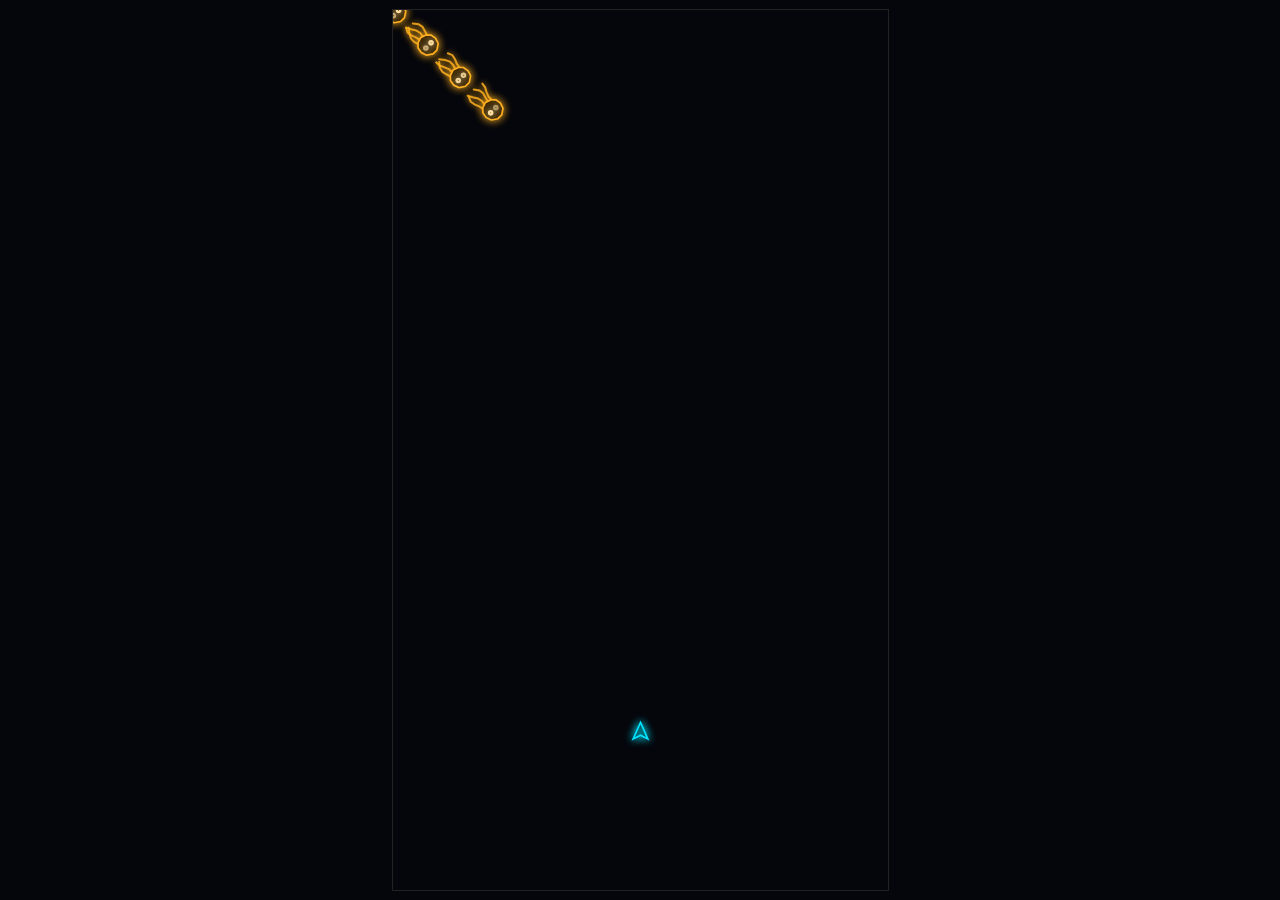
==== preview.html @ bdb6c657 "add enemy #4 - drifter (optimized)" ====
<!DOCTYPE html>
<html lang="en">
<head>
<meta charset="UTF-8">
<title>Enemy Design Preview</title>
<style>
  html, body {
    margin: 0;
    height: 100%;
    background: #05060c;
    display: flex;
    align-items: center;
    justify-content: center;
    overflow: hidden;
  }
  canvas {
    background: #05060c;
    image-rendering: pixelalpha;
    border: 1px solid #222;
  }
</style>
</head>
<body>
<canvas id="c"></canvas>
<script type="module">
/**
 * preview.html — standalone design sandbox.
 *
 * Self-contained scratch space for previewing new enemy hulls / animations
 * before wiring them into the real entity classes. Mirrors the subset of
 * Renderer.js's primitive API (strokePaths, fillStrokePaths, fillEllipse,
 * strokeCircle, drawFlame, drawText) so sketches here can be ported into
 * real entity render() methods with minimal changes. Not part of the game —
 * delete or ignore once the design under test has been integrated.
 */

const VW = 540, VH = 960; // same virtual resolution as the game

const canvas = document.getElementById('c');
const ctx = canvas.getContext('2d');

function resize() {
  const dpr = window.devicePixelRatio || 1;
  const cssH = Math.min(window.innerHeight - 20, 900);
  const cssW = cssH * (VW / VH);
  canvas.style.width  = `${cssW}px`;
  canvas.style.height = `${cssH}px`;
  canvas.width  = Math.round(cssW * dpr);
  canvas.height = Math.round(cssH * dpr);
  const scale = (cssW * dpr) / VW;
  ctx.setTransform(scale, 0, 0, scale, 0, 0);
}
window.addEventListener('resize', resize);
resize();

// ── Player marker — drag/move to test the alien's "fire toward player" aim ──
const PLAYER_COLOR = '#00E5FF';
let playerX = VW / 2;
let playerY = VH * 0.82;

canvas.addEventListener('pointermove', (e) => {
  const rect = canvas.getBoundingClientRect();
  playerX = (e.clientX - rect.left) / rect.width  * VW;
  playerY = (e.clientY - rect.top)  / rect.height * VH;
});

// ── Renderer-equivalent primitives ──────────────────────────────────────────

function clear(color) {
  ctx.fillStyle = color;
  ctx.fillRect(0, 0, VW, VH);
}

function strokePaths(paths, { x = 0, y = 0, scale = 1, rotation = 0, alpha = 1, color, lineWidth, glowColor, glowBlur = 0, lineCap = 'butt', singleStroke = false }, count = paths.length) {
  ctx.save();
  ctx.translate(x, y);
  if (rotation !== 0) ctx.rotate(rotation);
  if (scale !== 1) ctx.scale(scale, scale);
  if (alpha < 1) ctx.globalAlpha = alpha;
  ctx.strokeStyle = color;
  ctx.lineWidth = scale !== 1 ? lineWidth / scale : lineWidth;
  if (lineCap !== 'butt') ctx.lineCap = lineCap;
  if (glowBlur > 0) { ctx.shadowColor = glowColor ?? color; ctx.shadowBlur = glowBlur; }

  if (singleStroke) {
    ctx.beginPath();
    for (let i = 0; i < count; i++) {
      const pts = paths[i].points;
      ctx.moveTo(pts[0][0], pts[0][1]);
      for (let j = 1; j < pts.length; j++) ctx.lineTo(pts[j][0], pts[j][1]);
      if (paths[i].closed !== false) ctx.closePath();
    }
    ctx.stroke();
  } else {
    for (let i = 0; i < count; i++) {
      const pts = paths[i].points;
      ctx.beginPath();
      ctx.moveTo(pts[0][0], pts[0][1]);
      for (let j = 1; j < pts.length; j++) ctx.lineTo(pts[j][0], pts[j][1]);
      if (paths[i].closed !== false) ctx.closePath();
      ctx.stroke();
    }
  }
  ctx.restore();
}

function fillStrokePaths(paths, { x = 0, y = 0, rotation = 0, alpha = 1, fillColor, strokeColor, lineWidth, glowColor, glowBlur = 0 }, count = paths.length) {
  ctx.save();
  ctx.translate(x, y);
  if (rotation !== 0) ctx.rotate(rotation);
  if (alpha < 1) ctx.globalAlpha = alpha;
  ctx.fillStyle = fillColor;
  ctx.strokeStyle = strokeColor;
  ctx.lineWidth = lineWidth;
  if (glowBlur > 0) { ctx.shadowColor = glowColor ?? strokeColor; ctx.shadowBlur = glowBlur; }
  for (let i = 0; i < count; i++) {
    const pts = paths[i].points;
    ctx.beginPath();
    ctx.moveTo(pts[0][0], pts[0][1]);
    for (let j = 1; j < pts.length; j++) ctx.lineTo(pts[j][0], pts[j][1]);
    if (paths[i].closed !== false) ctx.closePath();
    ctx.fill();
    ctx.stroke();
  }
  ctx.restore();
}

function fillEllipse(localCx, localCy, rx, ry, { x = 0, y = 0, rotation = 0, fillColor, alpha = 1 }) {
  ctx.save();
  ctx.translate(x, y);
  if (rotation !== 0) ctx.rotate(rotation);
  if (alpha < 1) ctx.globalAlpha = alpha;
  ctx.fillStyle = fillColor;
  ctx.shadowBlur = 0;
  ctx.beginPath();
  ctx.ellipse(localCx, localCy, rx, ry, 0, 0, Math.PI * 2);
  ctx.fill();
  ctx.restore();
}

function strokeCircle(x, y, radius, { color, lineWidth, glowBlur = 0, glowColor, alpha = 1 }) {
  if (radius <= 0) return;
  ctx.save();
  if (alpha < 1) ctx.globalAlpha = alpha;
  ctx.strokeStyle = color;
  ctx.lineWidth = lineWidth;
  if (glowBlur > 0) { ctx.shadowColor = glowColor ?? color; ctx.shadowBlur = glowBlur; }
  ctx.beginPath();
  ctx.arc(x, y, radius, 0, Math.PI * 2);
  ctx.stroke();
  ctx.restore();
}

function drawFlame(localBaseX, localBaseY, length, { x = 0, y = 0, rotation = 0, halfWidth = 4, color, alpha = 1 }) {
  ctx.save();
  ctx.translate(x, y);
  if (rotation !== 0) ctx.rotate(rotation);
  if (alpha < 1) ctx.globalAlpha = alpha;
  ctx.globalCompositeOperation = 'lighter';
  const h = color.replace('#', '');
  const rgba = `rgba(${parseInt(h.slice(0,2),16)},${parseInt(h.slice(2,4),16)},${parseInt(h.slice(4,6),16)},0.70)`;
  ctx.fillStyle = rgba;
  const tipY = localBaseY - length;
  ctx.beginPath();
  ctx.moveTo(localBaseX - halfWidth, localBaseY);
  ctx.lineTo(localBaseX + halfWidth, localBaseY);
  ctx.lineTo(localBaseX, tipY);
  ctx.closePath();
  ctx.fill();
  ctx.restore();
}

function drawText(text, x, y, { font, color, align = 'center', baseline = 'middle', alpha = 1, glowBlur = 0, glowColor }) {
  ctx.save();
  ctx.font = font;
  ctx.fillStyle = color;
  ctx.textAlign = align;
  ctx.textBaseline = baseline;
  if (alpha < 1) ctx.globalAlpha = alpha;
  if (glowBlur > 0) { ctx.shadowColor = glowColor ?? color; ctx.shadowBlur = glowBlur; }
  ctx.fillText(text, x, y);
  ctx.restore();
}

// ── Scene under test ─────────────────────────────────────────────────────────
// "Drifter" — a non-firing, non-tracking alien saucer that flies a fixed path
// and exits off-screen. Spawned as a conga-line of clones that follow the
// exact same path, trailing behind the leader by a fixed distance.
//
// Path: diagonal entry from a random top corner -> one full loop-the-loop
// partway down the diagonal -> continue in the same diagonal direction to
// the opposite bottom corner and beyond.

const ALIEN_COLOR = '#FFB020';
const ALIEN_FILL  = '#1a1000';
const ALIEN_DOME  = '#FFE0A0';

// Bell-shaped head — rounded dome on top, flatter base where tentacles attach.
// Local space, roughly 22 across, 22 tall.
const BODY_PTS = [
  [-11,-2],[-9,-8],[-3,-12],[3,-12],[9,-8],[11,-2],
  [10,4],[6,8],[0,10],[-6,8],[-10,4],
];

// Eye sockets (local space) — pulse independently per clone.
const EYES = [[-4,-2],[4,-2]];

// Tentacle base attachment points along the bottom rim, local space.
// Local +y = trailing edge (behind direction of travel — see samplePath heading convention).
const TENTACLE_BASES = [[-7,7],[-2.5,9],[2.5,9],[7,7]];
const TENTACLE_LEN   = 20;
const TENTACLE_SEGS  = 4;
const TENTACLE_AMP   = 6;
const TENTACLE_SPEED = 5;

const NUM_CLONES = 5;
const SPACING    = 50;   // distance along path between trailing clones, virtual px
const SPEED      = 220;  // virtual px/sec along the path
const LOOP_R     = 70;   // loop-the-loop radius
const ENTRY_MARGIN = 60;

// ── Tentacle-lash AOE attack ────────────────────────────────────────────────
const FIRE_MIN_INTERVAL = 2.5; // seconds idle before the next lash
const FIRE_MAX_INTERVAL = 5.0;
const LASH_DURATION  = 0.22;   // tentacle whips outward
const LASH_LEN       = TENTACLE_LEN * 2.0;
const BURST_DURATION = 0.35;   // AOE scatter at the impact point
const BURST_MAX_R    = 30;
const SPARK_ANGLES   = [0, Math.PI/3, 2*Math.PI/3, Math.PI, 4*Math.PI/3, 5*Math.PI/3];
const PROJECTILE_SPEED  = 320; // virtual px/sec
const PROJECTILE_RADIUS = 4;

const randInterval = () => FIRE_MIN_INTERVAL + Math.random() * (FIRE_MAX_INTERVAL - FIRE_MIN_INTERVAL);

// Per-clone fire state — persists across frames (and across path respawns).
const cloneStates = Array.from({ length: NUM_CLONES }, () => ({
  timer: randInterval(), state: 'idle', age: 0, tentacleIdx: 0,
}));

let age = 0;
let u   = 0;     // leader's distance traveled along the current path
let path = null; // current path definition, regenerated on respawn

function makePath() {
  const fromLeft = Math.random() < 0.5;
  const dir = fromLeft ? { x: 1 / Math.SQRT2, y: 1 / Math.SQRT2 }
                        : { x: -1 / Math.SQRT2, y: 1 / Math.SQRT2 };
  const entry = fromLeft
    ? { x: -ENTRY_MARGIN, y: -ENTRY_MARGIN }
    : { x: VW + ENTRY_MARGIN, y: -ENTRY_MARGIN };

  const L1 = 250 + Math.random() * 150; // straight run before the loop
  const P1 = { x: entry.x + dir.x * L1, y: entry.y + dir.y * L1 };

  // Loop center: 90° left of travel direction, tangent-continuous at P1.
  const perp  = { x: -dir.y, y: dir.x };
  const C     = { x: P1.x + perp.x * LOOP_R, y: P1.y + perp.y * LOOP_R };
  const theta0 = Math.atan2(-dir.x, dir.y);
  const Lloop  = 2 * Math.PI * LOOP_R;

  const L3 = 900; // straight run after the loop, well past the far corner

  return { dir, entry, L1, P1, C, theta0, Lloop, L3, total: L1 + Lloop + L3 };
}

/** Position + heading at distance `dist` along the given path. */
function samplePath(p, dist) {
  if (dist < p.L1) {
    return {
      x: p.entry.x + p.dir.x * dist, y: p.entry.y + p.dir.y * dist,
      heading: Math.atan2(p.dir.x, -p.dir.y),
    };
  }
  if (dist < p.L1 + p.Lloop) {
    const theta = p.theta0 + (dist - p.L1) / LOOP_R;
    const tx = -Math.sin(theta), ty = Math.cos(theta);
    return {
      x: p.C.x + Math.cos(theta) * LOOP_R, y: p.C.y + Math.sin(theta) * LOOP_R,
      heading: Math.atan2(tx, -ty),
    };
  }
  const dd = dist - p.L1 - p.Lloop;
  return {
    x: p.P1.x + p.dir.x * dd, y: p.P1.y + p.dir.y * dd,
    heading: Math.atan2(p.dir.x, -p.dir.y),
  };
}

function render(dt) {
  age += dt;
  clear('#05060c');

  if (!path) path = makePath();

  u += SPEED * dt;
  if (u - (NUM_CLONES - 1) * SPACING > path.total) {
    path = makePath();
    u = 0;
  }

  for (let i = 0; i < NUM_CLONES; i++) {
    const dist = u - i * SPACING;
    if (dist < 0 || dist > path.total) continue;

    const { x, y, heading } = samplePath(path, dist);
    const c = Math.cos(heading), s = Math.sin(heading);

    // Off-screen — cancel any in-progress attack and skip entirely so it
    // can't keep firing/bursting while invisible.
    const cs = cloneStates[i];
    const margin = 40;
    if (x < -margin || x > VW + margin || y < -margin || y > VH + margin) {
      if (cs.state !== 'idle') { cs.state = 'idle'; cs.timer = randInterval(); }
      continue;
    }

    // ── Tentacle-lash AOE attack — fire state machine ─────────────────────────
    if (cs.state === 'idle') {
      cs.timer -= dt;
      if (cs.timer <= 0) {
        cs.state = 'lashing';
        cs.age   = 0;
        cs.tentacleIdx = Math.floor(Math.random() * TENTACLE_BASES.length);

        // Lock the target to the player's current position at the moment of
        // firing, and aim the lash toward it (converted to local space so it
        // rotates with the ship).
        const [lbx, lby] = TENTACLE_BASES[cs.tentacleIdx];
        const baseX = x + c * lbx - s * lby;
        const baseY = y + s * lbx + c * lby;
        cs.targetX   = playerX;
        cs.targetY   = playerY;
        cs.lashAngle = Math.atan2(cs.targetY - baseY, cs.targetX - baseX) - heading;
      }
    } else if (cs.state === 'lashing') {
      cs.age += dt;
      if (cs.age >= LASH_DURATION) {
        // Launch a projectile from the tentacle's extended tip toward the
        // locked target — this is what actually crosses the screen.
        const [lbx, lby] = TENTACLE_BASES[cs.tentacleIdx];
        const dirX  = Math.cos(cs.lashAngle), dirY = Math.sin(cs.lashAngle);
        const tipLX = lbx + dirX * LASH_LEN, tipLY = lby + dirY * LASH_LEN;
        cs.projX = x + c * tipLX - s * tipLY;
        cs.projY = y + s * tipLX + c * tipLY;
        const ddx = cs.targetX - cs.projX, ddy = cs.targetY - cs.projY;
        const dist = Math.sqrt(ddx * ddx + ddy * ddy) || 1;
        cs.projVX = ddx / dist * PROJECTILE_SPEED;
        cs.projVY = ddy / dist * PROJECTILE_SPEED;
        cs.state = 'spitting';
        cs.age = 0;
      }
    } else if (cs.state === 'spitting') {
      cs.age += dt;
      const ddx = cs.targetX - cs.projX, ddy = cs.targetY - cs.projY;
      const remaining = Math.sqrt(ddx * ddx + ddy * ddy);
      const step = PROJECTILE_SPEED * dt;
      if (remaining <= step) {
        cs.projX = cs.targetX; cs.projY = cs.targetY;
        cs.state = 'bursting'; cs.age = 0;
      } else {
        cs.projX += cs.projVX * dt;
        cs.projY += cs.projVY * dt;
      }
    } else if (cs.state === 'bursting') {
      cs.age += dt;
      if (cs.age >= BURST_DURATION) { cs.state = 'idle'; cs.age = 0; cs.timer = randInterval(); }
    }

    // Tentacles — drawn first so they trail out from behind the body.
    for (let j = 0; j < TENTACLE_BASES.length; j++) {
      const [bx, by] = TENTACLE_BASES[j];
      const isLashTentacle = j === cs.tentacleIdx && cs.state === 'lashing';

      let len = TENTACLE_LEN;
      let amp = TENTACLE_AMP;
      if (isLashTentacle) {
        const t = cs.age / LASH_DURATION;
        len = TENTACLE_LEN + (LASH_LEN - TENTACLE_LEN) * t; // whip outward
        amp = TENTACLE_AMP * (1 - t * 0.7);                 // straightens as it extends
      }

      // Normal tentacles trail straight behind (local +y); a lashing tentacle
      // points toward the player along the angle locked in at fire time.
      const dirAngle = isLashTentacle ? cs.lashAngle : Math.PI / 2;
      const dirX = Math.cos(dirAngle), dirY = Math.sin(dirAngle);
      const perpX = -dirY, perpY = dirX;

      const pts = [[bx, by]];
      for (let k = 1; k <= TENTACLE_SEGS; k++) {
        const t    = k / TENTACLE_SEGS;
        const wave = Math.sin(age * TENTACLE_SPEED + i * 0.7 + j * 1.3 + t * 3) * (amp * t);
        const wx   = bx + dirX * len * t + perpX * wave;
        const wy   = by + dirY * len * t + perpY * wave;
        pts.push([wx, wy]);
      }
      strokePaths([{ points: pts, closed: false }], {
        x, y, rotation: heading,
        color: ALIEN_COLOR, lineWidth: isLashTentacle ? 3 : 2.2, lineCap: 'round',
        glowBlur: isLashTentacle ? 10 : 6, glowColor: ALIEN_COLOR, alpha: 0.85,
      });
    }

    // Projectile — travels from the alien toward the locked target position.
    if (cs.state === 'spitting') {
      strokeCircle(cs.projX, cs.projY, PROJECTILE_RADIUS, {
        color: ALIEN_COLOR, lineWidth: 2,
        glowBlur: 8, glowColor: ALIEN_COLOR, alpha: 1,
      });
    }

    // AOE scatter burst at the impact point (the locked target position).
    if (cs.state === 'bursting') {
      const bt = cs.age / BURST_DURATION;
      strokeCircle(cs.targetX, cs.targetY, bt * BURST_MAX_R, {
        color: ALIEN_COLOR, lineWidth: 2, alpha: 1 - bt,
      });
      for (const ang of SPARK_ANGLES) {
        const r2 = bt * BURST_MAX_R * 0.8;
        strokePaths([{ points: [[cs.targetX, cs.targetY], [cs.targetX + Math.cos(ang) * r2, cs.targetY + Math.sin(ang) * r2]], closed: false }], {
          color: ALIEN_COLOR, lineWidth: 2, lineCap: 'round',
          glowBlur: 4, glowColor: ALIEN_COLOR, alpha: 1 - bt,
        });
      }
    }

    // Body — bell-shaped head
    fillStrokePaths([{ points: BODY_PTS, closed: true }], {
      x, y, rotation: heading,
      fillColor: ALIEN_FILL, strokeColor: ALIEN_COLOR,
      lineWidth: 1.8, glowBlur: 8, glowColor: ALIEN_COLOR,
    });

    // Pulsing eyes
    for (let j = 0; j < EYES.length; j++) {
      const [lx, ly] = EYES[j];
      const wx = x + c * lx - s * ly;
      const wy = y + s * lx + c * ly;
      const pulse = 0.5 + 0.5 * Math.abs(Math.sin(age * 3 + i * 0.6 + j * 1.5));
      strokeCircle(wx, wy, 1.8, {
        color: ALIEN_DOME, lineWidth: 2.5,
        glowBlur: 6, glowColor: ALIEN_DOME,
        alpha: pulse,
      });
    }
  }

  // Player marker — move the pointer over the canvas to reposition it.
  fillStrokePaths([{ points: [[0,-10],[8,8],[0,4],[-8,8]], closed: true }], {
    x: playerX, y: playerY,
    fillColor: '#003a40', strokeColor: PLAYER_COLOR,
    lineWidth: 1.8, glowBlur: 8, glowColor: PLAYER_COLOR,
  });
}

let last = performance.now();
function frame(now) {
  const dt = Math.min(0.05, (now - last) / 1000);
  last = now;
  render(dt);
  requestAnimationFrame(frame);
}
requestAnimationFrame(frame);
</script>
</body>
</html>
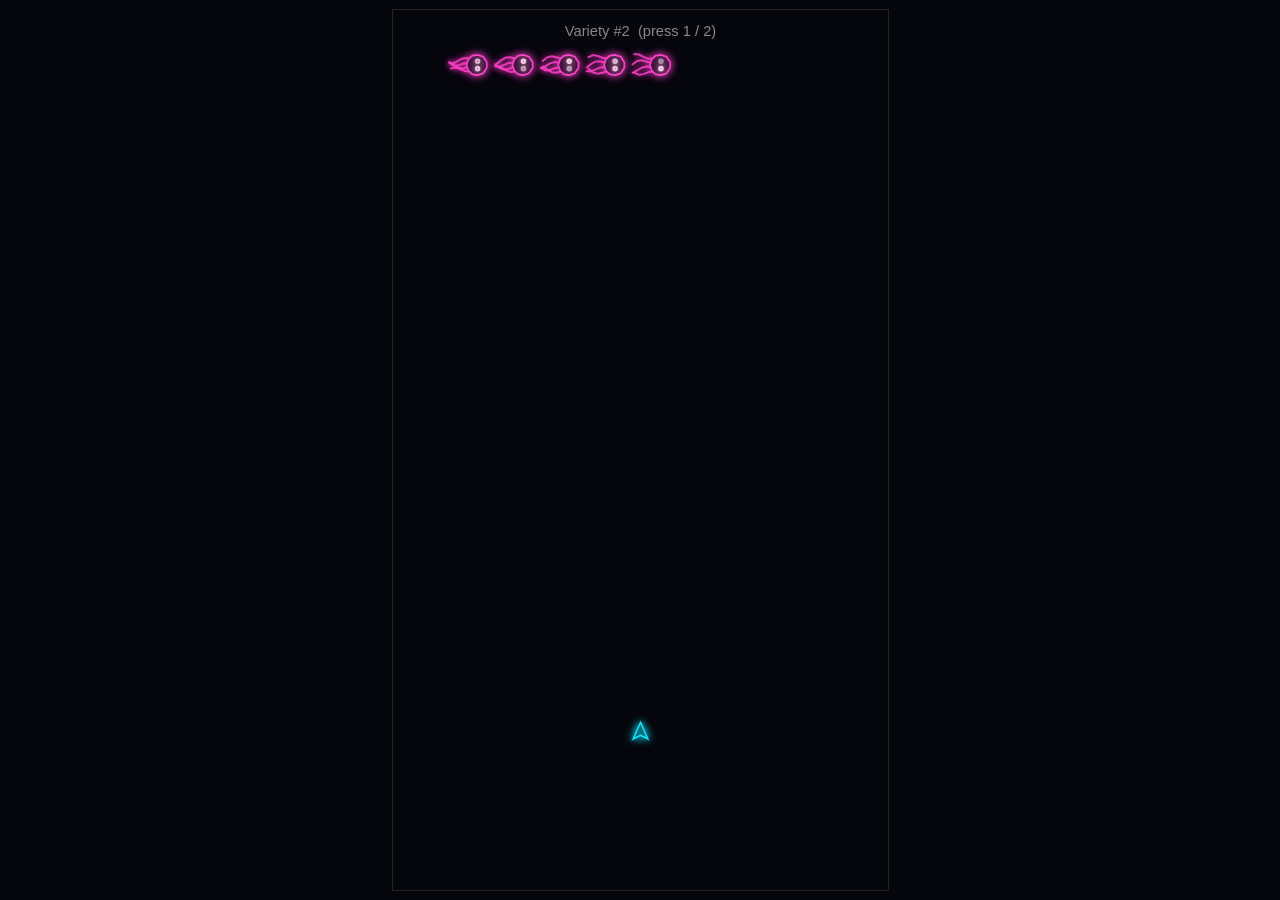
==== commit f3969832: "add enemy #5 - sweeper (optimized)" ====
--- a/preview.html
+++ b/preview.html
@@ -194,6 +194,7 @@
 const ALIEN_COLOR = '#FFB020';
 const ALIEN_FILL  = '#1a1000';
 const ALIEN_DOME  = '#FFE0A0';
+const ALIEN_PALETTE = { color: ALIEN_COLOR, fillColor: ALIEN_FILL, domeColor: ALIEN_DOME };
 
 // Bell-shaped head — rounded dome on top, flatter base where tentacles attach.
 // Local space, roughly 22 across, 22 tall.
@@ -218,6 +219,32 @@
 const SPEED      = 220;  // virtual px/sec along the path
 const LOOP_R     = 70;   // loop-the-loop radius
 const ENTRY_MARGIN = 60;
+
+// ── Variety #2 — "Sweeper" row ──────────────────────────────────────────────
+// A single conga-line of 15 clones, all spawning at the same time.
+// The row travels in a straight horizontal line, then steps straight down
+// by ROW_STEP when it hits a screen edge and reverses direction — no
+// diagonal motion, just a horizontal lane stepping down repeatedly. While
+// moving horizontally the body faces that direction (head leads, tentacles
+// trail behind); during the downward step it faces straight down (head
+// toward the player, tentacles on top). Starts at the left edge moving
+// right. Reuses scout's magenta palette.
+const ROW_COUNT       = 1;
+const CLONES_PER_ROW  = 12;
+const ROW_SPACING     = 50;   // distance along the path between trailing clones
+const ROW_SPEED       = 220;  // virtual px/sec along the path
+const ROW_MARGIN      = 50;   // horizontal bounds the row sweeps between
+const ROW_STEP        = 40;   // vertical drop performed at each bounce
+const ROW_START_Y     = [60]; // starting height per row
+const ROW_DIR         = [1];  // +1 = start left edge moving right, -1 = start right edge moving left
+
+const SWEEPER_COLOR = '#ff3ec9';
+const SWEEPER_FILL  = '#1a0a20';
+const SWEEPER_DOME  = '#ffd0ee';
+// Slightly longer fire intervals than variety #1 — with 15 clones on
+// screen at once, firing at the same rate would feel overwhelming.
+const SWEEPER_FIRE_INTERVAL_MULT = 1.4;
+const SWEEPER_PALETTE = { color: SWEEPER_COLOR, fillColor: SWEEPER_FILL, domeColor: SWEEPER_DOME, fireIntervalMult: SWEEPER_FIRE_INTERVAL_MULT };
 
 // ── Tentacle-lash AOE attack ────────────────────────────────────────────────
 const FIRE_MIN_INTERVAL = 2.5; // seconds idle before the next lash
@@ -230,12 +257,20 @@
 const PROJECTILE_SPEED  = 320; // virtual px/sec
 const PROJECTILE_RADIUS = 4;
 
-const randInterval = () => FIRE_MIN_INTERVAL + Math.random() * (FIRE_MAX_INTERVAL - FIRE_MIN_INTERVAL);
+const randInterval = (mult = 1) => (FIRE_MIN_INTERVAL + Math.random() * (FIRE_MAX_INTERVAL - FIRE_MIN_INTERVAL)) * mult;
 
 // Per-clone fire state — persists across frames (and across path respawns).
-const cloneStates = Array.from({ length: NUM_CLONES }, () => ({
+// Sized for the larger of the two varieties (18 clones for variety #2).
+const cloneStates = Array.from({ length: 18 }, () => ({
   timer: randInterval(), state: 'idle', age: 0, tentacleIdx: 0,
 }));
+
+// Press 1 / 2 to switch between variety previews.
+let variety = 2;
+window.addEventListener('keydown', (e) => {
+  if (e.key === '1') variety = 1;
+  if (e.key === '2') variety = 2;
+});
 
 let age = 0;
 let u   = 0;     // leader's distance traveled along the current path
@@ -286,32 +321,20 @@
   };
 }
 
-function render(dt) {
-  age += dt;
-  clear('#05060c');
-
-  if (!path) path = makePath();
-
-  u += SPEED * dt;
-  if (u - (NUM_CLONES - 1) * SPACING > path.total) {
-    path = makePath();
-    u = 0;
-  }
-
-  for (let i = 0; i < NUM_CLONES; i++) {
-    const dist = u - i * SPACING;
-    if (dist < 0 || dist > path.total) continue;
-
-    const { x, y, heading } = samplePath(path, dist);
+/**
+ * Runs the fire-state machine and draws tentacles + body + eyes for one
+ * clone at the given world position/heading. Shared by both varieties so
+ * the attack/visuals stay identical regardless of path shape.
+ */
+function updateAndRenderClone(dt, i, x, y, heading, cs, palette) {
     const c = Math.cos(heading), s = Math.sin(heading);
 
     // Off-screen — cancel any in-progress attack and skip entirely so it
     // can't keep firing/bursting while invisible.
-    const cs = cloneStates[i];
     const margin = 40;
     if (x < -margin || x > VW + margin || y < -margin || y > VH + margin) {
-      if (cs.state !== 'idle') { cs.state = 'idle'; cs.timer = randInterval(); }
-      continue;
+      if (cs.state !== 'idle') { cs.state = 'idle'; cs.timer = randInterval(palette.fireIntervalMult); }
+      return;
     }
 
     // ── Tentacle-lash AOE attack — fire state machine ─────────────────────────
@@ -363,7 +386,7 @@
       }
     } else if (cs.state === 'bursting') {
       cs.age += dt;
-      if (cs.age >= BURST_DURATION) { cs.state = 'idle'; cs.age = 0; cs.timer = randInterval(); }
+      if (cs.age >= BURST_DURATION) { cs.state = 'idle'; cs.age = 0; cs.timer = randInterval(palette.fireIntervalMult); }
     }
 
     // Tentacles — drawn first so they trail out from behind the body.
@@ -395,16 +418,16 @@
       }
       strokePaths([{ points: pts, closed: false }], {
         x, y, rotation: heading,
-        color: ALIEN_COLOR, lineWidth: isLashTentacle ? 3 : 2.2, lineCap: 'round',
-        glowBlur: isLashTentacle ? 10 : 6, glowColor: ALIEN_COLOR, alpha: 0.85,
+        color: palette.color, lineWidth: isLashTentacle ? 3 : 2.2, lineCap: 'round',
+        glowBlur: isLashTentacle ? 10 : 6, glowColor: palette.color, alpha: 0.85,
       });
     }
 
     // Projectile — travels from the alien toward the locked target position.
     if (cs.state === 'spitting') {
       strokeCircle(cs.projX, cs.projY, PROJECTILE_RADIUS, {
-        color: ALIEN_COLOR, lineWidth: 2,
-        glowBlur: 8, glowColor: ALIEN_COLOR, alpha: 1,
+        color: palette.color, lineWidth: 2,
+        glowBlur: 8, glowColor: palette.color, alpha: 1,
       });
     }
 
@@ -412,13 +435,13 @@
     if (cs.state === 'bursting') {
       const bt = cs.age / BURST_DURATION;
       strokeCircle(cs.targetX, cs.targetY, bt * BURST_MAX_R, {
-        color: ALIEN_COLOR, lineWidth: 2, alpha: 1 - bt,
+        color: palette.color, lineWidth: 2, alpha: 1 - bt,
       });
       for (const ang of SPARK_ANGLES) {
         const r2 = bt * BURST_MAX_R * 0.8;
         strokePaths([{ points: [[cs.targetX, cs.targetY], [cs.targetX + Math.cos(ang) * r2, cs.targetY + Math.sin(ang) * r2]], closed: false }], {
-          color: ALIEN_COLOR, lineWidth: 2, lineCap: 'round',
-          glowBlur: 4, glowColor: ALIEN_COLOR, alpha: 1 - bt,
+          color: palette.color, lineWidth: 2, lineCap: 'round',
+          glowBlur: 4, glowColor: palette.color, alpha: 1 - bt,
         });
       }
     }
@@ -426,8 +449,8 @@
     // Body — bell-shaped head
     fillStrokePaths([{ points: BODY_PTS, closed: true }], {
       x, y, rotation: heading,
-      fillColor: ALIEN_FILL, strokeColor: ALIEN_COLOR,
-      lineWidth: 1.8, glowBlur: 8, glowColor: ALIEN_COLOR,
+      fillColor: palette.fillColor, strokeColor: palette.color,
+      lineWidth: 1.8, glowBlur: 8, glowColor: palette.color,
     });
 
     // Pulsing eyes
@@ -437,12 +460,89 @@
       const wy = y + s * lx + c * ly;
       const pulse = 0.5 + 0.5 * Math.abs(Math.sin(age * 3 + i * 0.6 + j * 1.5));
       strokeCircle(wx, wy, 1.8, {
-        color: ALIEN_DOME, lineWidth: 2.5,
-        glowBlur: 6, glowColor: ALIEN_DOME,
+        color: palette.domeColor, lineWidth: 2.5,
+        glowBlur: 6, glowColor: palette.domeColor,
         alpha: pulse,
       });
     }
-  }
+}
+
+/** Variety #1 — diagonal entry, loop-the-loop, diagonal exit. */
+function renderVariety1(dt) {
+  if (!path) path = makePath();
+
+  u += SPEED * dt;
+  if (u - (NUM_CLONES - 1) * SPACING > path.total) {
+    path = makePath();
+    u = 0;
+  }
+
+  for (let i = 0; i < NUM_CLONES; i++) {
+    const dist = u - i * SPACING;
+    if (dist < 0 || dist > path.total) continue;
+
+    const { x, y, heading } = samplePath(path, dist);
+    updateAndRenderClone(dt, i, x, y, heading, cloneStates[i], ALIEN_PALETTE);
+  }
+}
+
+// Each row's distance traveled along its own straight-line/step path.
+const rowU = [0, 0, 0];
+
+/**
+ * Position + heading at distance `u` along a row's path: straight
+ * horizontal runs of length `range` (facing the direction of travel),
+ * each followed by a straight vertical drop of ROW_STEP (facing straight
+ * down), alternating left/right after every drop.
+ */
+function sweeperPos(u, r) {
+  const range    = VW - 2 * ROW_MARGIN;
+  const cycleLen = range + ROW_STEP;
+
+  const cyc = Math.floor(u / cycleLen);
+  const uic = u - cyc * cycleLen;
+
+  const dir      = ROW_DIR[r] * (cyc % 2 === 0 ? 1 : -1);
+  const startX   = dir > 0 ? ROW_MARGIN : VW - ROW_MARGIN;
+  const rowYBase = ROW_START_Y[r] + cyc * ROW_STEP;
+
+  if (uic < range) {
+    // Horizontal run — head leads in the direction of travel.
+    return { x: startX + dir * uic, y: rowYBase, heading: dir > 0 ? Math.PI / 2 : -Math.PI / 2 };
+  }
+  // Vertical drop — head points straight down, tentacles trail above.
+  return { x: startX + dir * range, y: rowYBase + (uic - range), heading: Math.PI };
+}
+
+/** Variety #2 — 3 rows of 6, all spawning together, stepping downward. */
+function renderVariety2(dt) {
+  for (let r = 0; r < ROW_COUNT; r++) {
+    rowU[r] += ROW_SPEED * dt;
+
+    for (let i = 0; i < CLONES_PER_ROW; i++) {
+      const uClone = rowU[r] - i * ROW_SPACING;
+      if (uClone < 0) continue; // not yet entered
+
+      const { x, y, heading } = sweeperPos(uClone, r);
+      if (y > VH + 40) continue; // already exited off the bottom
+
+      const idx = r * CLONES_PER_ROW + i;
+      updateAndRenderClone(dt, idx, x, y, heading, cloneStates[idx], SWEEPER_PALETTE);
+    }
+
+    // Once the trailing clone has exited off the bottom, restart the row.
+    if (sweeperPos(rowU[r] - (CLONES_PER_ROW - 1) * ROW_SPACING, r).y > VH + 40) {
+      rowU[r] = 0;
+    }
+  }
+}
+
+function render(dt) {
+  age += dt;
+  clear('#05060c');
+
+  if (variety === 1) renderVariety1(dt);
+  else renderVariety2(dt);
 
   // Player marker — move the pointer over the canvas to reposition it.
   fillStrokePaths([{ points: [[0,-10],[8,8],[0,4],[-8,8]], closed: true }], {
@@ -450,6 +550,11 @@
     fillColor: '#003a40', strokeColor: PLAYER_COLOR,
     lineWidth: 1.8, glowBlur: 8, glowColor: PLAYER_COLOR,
   });
+
+  // Variety indicator
+  drawText(`Variety #${variety}  (press 1 / 2)`, VW / 2, 24, {
+    font: '16px sans-serif', color: '#888',
+  });
 }
 
 let last = performance.now();
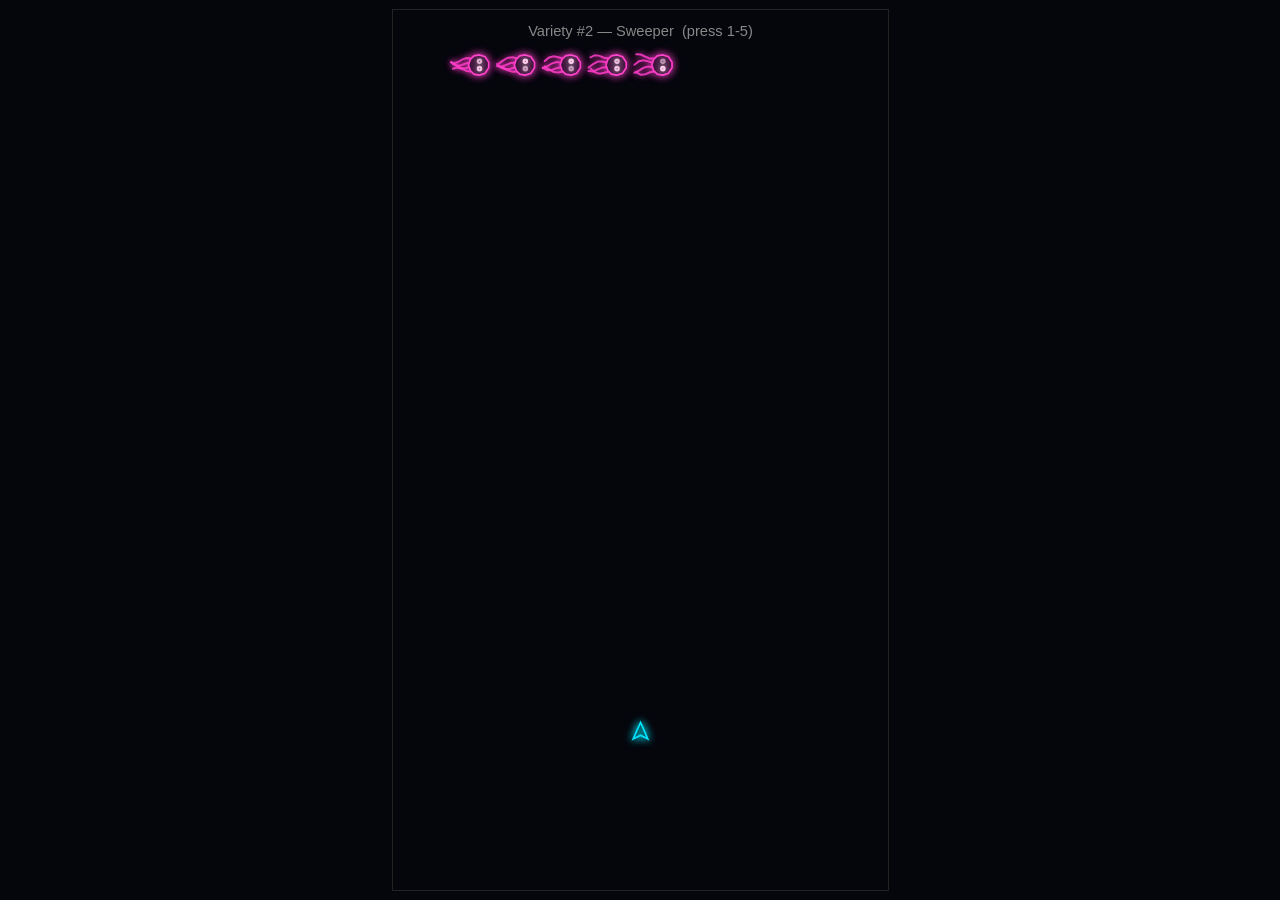
==== commit f7327c66: "change the coior of sweeper bullet" ====
--- a/preview.html
+++ b/preview.html
@@ -246,6 +246,54 @@
 const SWEEPER_FIRE_INTERVAL_MULT = 1.4;
 const SWEEPER_PALETTE = { color: SWEEPER_COLOR, fillColor: SWEEPER_FILL, domeColor: SWEEPER_DOME, fireIntervalMult: SWEEPER_FIRE_INTERVAL_MULT };
 
+// ── Variety #3 — "Diver" ─────────────────────────────────────────────────────
+// A small V-shaped wedge (5 clones) that drops straight down, accelerating as
+// it falls — reads as an aggressive, fast "incoming" pack rather than a
+// grazing formation. Always faces straight down (head toward the player,
+// tentacles trailing above), same as the sweeper's vertical-step pose.
+// Neon green — distinct from amber (#1) and magenta (#2).
+const DIVER_COLOR = '#39ff14';
+const DIVER_FILL  = '#06190a';
+const DIVER_DOME  = '#c8ffb0';
+const DIVER_PALETTE = { color: DIVER_COLOR, fillColor: DIVER_FILL, domeColor: DIVER_DOME, fireIntervalMult: 1 };
+// Offsets from the wedge's leader (tip), local to the formation — a V
+// pointing in the direction of travel (down).
+const DIVER_OFFSETS = [[0,0], [-35,-35], [35,-35], [-70,-70], [70,-70]];
+const DIVER_START_SPEED = 140;  // vp/sec at spawn
+const DIVER_ACCEL       = 90;   // vp/sec^2 — speeds up as it falls
+const DIVER_MARGIN      = 80;   // horizontal spawn bounds
+
+// ── Variety #4 — "Weaver" ────────────────────────────────────────────────────
+// A single conga-line of 6 clones descending in a continuous sine-wave path —
+// reads as an erratic, hard-to-predict drift compared to #1's smooth loop and
+// #2's straight rows. Cyan-blue — distinct from the other three.
+const WEAVER_COLOR = '#39c5ff';
+const WEAVER_FILL  = '#001824';
+const WEAVER_DOME  = '#b0eaff';
+const WEAVER_PALETTE = { color: WEAVER_COLOR, fillColor: WEAVER_FILL, domeColor: WEAVER_DOME, fireIntervalMult: 1 };
+const WEAVER_COUNT   = 6;
+const WEAVER_SPACING = 50;     // distance along path between trailing clones
+const WEAVER_SPEED   = 200;    // vp/sec along the path
+const WEAVER_AMP     = 90;     // horizontal sway amplitude, vp
+const WEAVER_FREQ    = 0.012;  // radians per vp traveled — wave tightness
+
+// ── Variety #5 — "Orbiter" ───────────────────────────────────────────────────
+// A trio that flies in from the top, settles into the upper third, circles a
+// fixed point for a few seconds (a lingering threat rather than a pass-through
+// formation), then breaks off straight down and exits. Gold — distinct from
+// the other three.
+const ORBITER_COLOR = '#ffe14d';
+const ORBITER_FILL  = '#1a1500';
+const ORBITER_DOME  = '#fff8c0';
+const ORBITER_PALETTE = { color: ORBITER_COLOR, fillColor: ORBITER_FILL, domeColor: ORBITER_DOME, fireIntervalMult: 1 };
+const ORBIT_COUNT       = 3;
+const ORBIT_RADIUS      = 60;   // vp
+const ORBIT_ANGSPEED    = 1.5;  // rad/sec
+const ORBIT_CENTER      = { x: VW / 2, y: VH * 0.28 };
+const ORBIT_ENTER_SPEED = 220;  // vp/sec while flying in
+const ORBIT_EXIT_SPEED  = 260;  // vp/sec while flying out
+const ORBIT_DURATION    = 4;    // seconds spent orbiting before breaking off
+
 // ── Tentacle-lash AOE attack ────────────────────────────────────────────────
 const FIRE_MIN_INTERVAL = 2.5; // seconds idle before the next lash
 const FIRE_MAX_INTERVAL = 5.0;
@@ -265,11 +313,14 @@
   timer: randInterval(), state: 'idle', age: 0, tentacleIdx: 0,
 }));
 
-// Press 1 / 2 to switch between variety previews.
+// Press 1-5 to switch between variety previews.
 let variety = 2;
 window.addEventListener('keydown', (e) => {
   if (e.key === '1') variety = 1;
   if (e.key === '2') variety = 2;
+  if (e.key === '3') variety = 3;
+  if (e.key === '4') variety = 4;
+  if (e.key === '5') variety = 5;
 });
 
 let age = 0;
@@ -537,12 +588,118 @@
   }
 }
 
+// ── Variety #3 — "Diver" wedge ───────────────────────────────────────────────
+let diverX = VW / 2, diverY = -70, diverSpeed = DIVER_START_SPEED;
+
+function renderVariety3(dt) {
+  diverSpeed += DIVER_ACCEL * dt;
+  diverY += diverSpeed * dt;
+
+  for (let i = 0; i < DIVER_OFFSETS.length; i++) {
+    const [ox, oy] = DIVER_OFFSETS[i];
+    const x = diverX + ox, y = diverY + oy;
+    if (y < -40 || y > VH + 40) continue;
+    updateAndRenderClone(dt, i, x, y, Math.PI, cloneStates[i], DIVER_PALETTE);
+  }
+
+  // Respawn once the trailing (topmost) clone clears the bottom edge.
+  const trailingY = diverY + DIVER_OFFSETS[DIVER_OFFSETS.length - 1][1];
+  if (trailingY > VH + 40) {
+    diverY = -70;
+    diverSpeed = DIVER_START_SPEED;
+    diverX = DIVER_MARGIN + Math.random() * (VW - 2 * DIVER_MARGIN);
+  }
+}
+
+// ── Variety #4 — "Weaver" sine-wave conga line ──────────────────────────────
+let weaverU = 0;
+const WEAVER_BASE_X = VW / 2;
+
+/** Position + heading at distance `dist` traveled along the sine path. */
+function weaverPos(dist) {
+  const y = -60 + dist;
+  const x = WEAVER_BASE_X + Math.sin(dist * WEAVER_FREQ) * WEAVER_AMP;
+
+  // Tangent direction of travel: (dx/dd, dy/dd), normalized.
+  const dx = WEAVER_AMP * WEAVER_FREQ * Math.cos(dist * WEAVER_FREQ);
+  const dy = 1;
+  const len = Math.sqrt(dx * dx + dy * dy);
+  return { x, y, heading: Math.atan2(dx / len, -dy / len) };
+}
+
+function renderVariety4(dt) {
+  weaverU += WEAVER_SPEED * dt;
+
+  for (let i = 0; i < WEAVER_COUNT; i++) {
+    const dist = weaverU - i * WEAVER_SPACING;
+    if (dist < 0) continue;
+    const { x, y, heading } = weaverPos(dist);
+    if (y > VH + 40) continue;
+    updateAndRenderClone(dt, i, x, y, heading, cloneStates[i], WEAVER_PALETTE);
+  }
+
+  // Respawn once the trailing clone clears the bottom edge.
+  const tailDist = weaverU - (WEAVER_COUNT - 1) * WEAVER_SPACING;
+  if (tailDist >= 0 && weaverPos(tailDist).y > VH + 40) {
+    weaverU = 0;
+  }
+}
+
+// ── Variety #5 — "Orbiter" lingering trio ───────────────────────────────────
+let orbiterState = 'entering'; // 'entering' | 'orbiting' | 'exiting'
+let orbiterX = ORBIT_CENTER.x, orbiterY = -60;
+let orbiterAngle = 0;
+let orbiterTimer = 0;
+
+function orbiterOffset(i, angleBase) {
+  const a = angleBase + i * (2 * Math.PI / ORBIT_COUNT);
+  return { dx: Math.cos(a) * ORBIT_RADIUS, dy: Math.sin(a) * ORBIT_RADIUS };
+}
+
+function renderVariety5(dt) {
+  if (orbiterState === 'entering') {
+    orbiterY += ORBIT_ENTER_SPEED * dt;
+    if (orbiterY >= ORBIT_CENTER.y) {
+      orbiterY = ORBIT_CENTER.y;
+      orbiterState = 'orbiting';
+      orbiterTimer = 0;
+    }
+  } else if (orbiterState === 'orbiting') {
+    orbiterAngle += ORBIT_ANGSPEED * dt;
+    orbiterTimer += dt;
+    if (orbiterTimer >= ORBIT_DURATION) orbiterState = 'exiting';
+  } else { // exiting
+    orbiterY += ORBIT_EXIT_SPEED * dt;
+    if (orbiterY - ORBIT_RADIUS > VH + 40) {
+      orbiterState = 'entering';
+      orbiterX = ORBIT_CENTER.x;
+      orbiterY = -60;
+      orbiterAngle = 0;
+    }
+  }
+
+  for (let i = 0; i < ORBIT_COUNT; i++) {
+    const { dx, dy } = orbiterOffset(i, orbiterAngle);
+    const x = orbiterX + dx, y = orbiterY + dy;
+    // Tangent-to-circle heading while orbiting; straight down otherwise.
+    const heading = orbiterState === 'orbiting'
+      ? orbiterAngle + i * (2 * Math.PI / ORBIT_COUNT) + Math.PI / 2
+      : Math.PI;
+    updateAndRenderClone(dt, i, x, y, heading, cloneStates[i], ORBITER_PALETTE);
+  }
+}
+
+const VARIETY_NAMES = { 1: 'Looper', 2: 'Sweeper', 3: 'Diver', 4: 'Weaver', 5: 'Orbiter' };
+
 function render(dt) {
   age += dt;
   clear('#05060c');
 
-  if (variety === 1) renderVariety1(dt);
-  else renderVariety2(dt);
+  if      (variety === 1) renderVariety1(dt);
+  else if (variety === 2) renderVariety2(dt);
+  else if (variety === 3) renderVariety3(dt);
+  else if (variety === 4) renderVariety4(dt);
+  else                     renderVariety5(dt);
 
   // Player marker — move the pointer over the canvas to reposition it.
   fillStrokePaths([{ points: [[0,-10],[8,8],[0,4],[-8,8]], closed: true }], {
@@ -552,7 +709,7 @@
   });
 
   // Variety indicator
-  drawText(`Variety #${variety}  (press 1 / 2)`, VW / 2, 24, {
+  drawText(`Variety #${variety} — ${VARIETY_NAMES[variety]}  (press 1-5)`, VW / 2, 24, {
     font: '16px sans-serif', color: '#888',
   });
 }
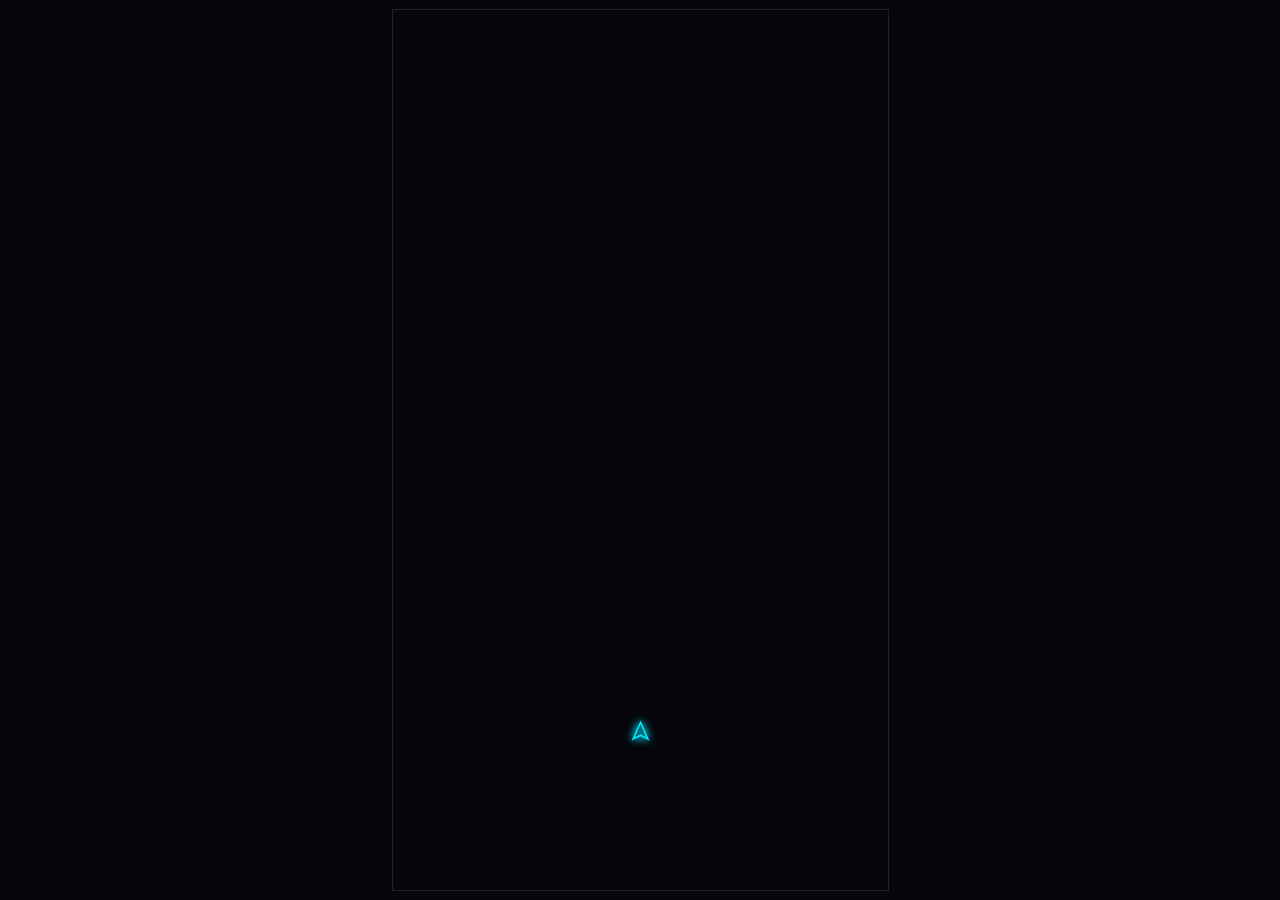
==== commit c8d8beca: "add enemy #8 and #9 - bouncer and splitter" ====
--- a/preview.html
+++ b/preview.html
@@ -183,523 +183,13 @@
 }
 
 // ── Scene under test ─────────────────────────────────────────────────────────
-// "Drifter" — a non-firing, non-tracking alien saucer that flies a fixed path
-// and exits off-screen. Spawned as a conga-line of clones that follow the
-// exact same path, trailing behind the leader by a fixed distance.
-//
-// Path: diagonal entry from a random top corner -> one full loop-the-loop
-// partway down the diagonal -> continue in the same diagonal direction to
-// the opposite bottom corner and beyond.
-
-const ALIEN_COLOR = '#FFB020';
-const ALIEN_FILL  = '#1a1000';
-const ALIEN_DOME  = '#FFE0A0';
-const ALIEN_PALETTE = { color: ALIEN_COLOR, fillColor: ALIEN_FILL, domeColor: ALIEN_DOME };
-
-// Bell-shaped head — rounded dome on top, flatter base where tentacles attach.
-// Local space, roughly 22 across, 22 tall.
-const BODY_PTS = [
-  [-11,-2],[-9,-8],[-3,-12],[3,-12],[9,-8],[11,-2],
-  [10,4],[6,8],[0,10],[-6,8],[-10,4],
-];
-
-// Eye sockets (local space) — pulse independently per clone.
-const EYES = [[-4,-2],[4,-2]];
-
-// Tentacle base attachment points along the bottom rim, local space.
-// Local +y = trailing edge (behind direction of travel — see samplePath heading convention).
-const TENTACLE_BASES = [[-7,7],[-2.5,9],[2.5,9],[7,7]];
-const TENTACLE_LEN   = 20;
-const TENTACLE_SEGS  = 4;
-const TENTACLE_AMP   = 6;
-const TENTACLE_SPEED = 5;
-
-const NUM_CLONES = 5;
-const SPACING    = 50;   // distance along path between trailing clones, virtual px
-const SPEED      = 220;  // virtual px/sec along the path
-const LOOP_R     = 70;   // loop-the-loop radius
-const ENTRY_MARGIN = 60;
-
-// ── Variety #2 — "Sweeper" row ──────────────────────────────────────────────
-// A single conga-line of 15 clones, all spawning at the same time.
-// The row travels in a straight horizontal line, then steps straight down
-// by ROW_STEP when it hits a screen edge and reverses direction — no
-// diagonal motion, just a horizontal lane stepping down repeatedly. While
-// moving horizontally the body faces that direction (head leads, tentacles
-// trail behind); during the downward step it faces straight down (head
-// toward the player, tentacles on top). Starts at the left edge moving
-// right. Reuses scout's magenta palette.
-const ROW_COUNT       = 1;
-const CLONES_PER_ROW  = 12;
-const ROW_SPACING     = 50;   // distance along the path between trailing clones
-const ROW_SPEED       = 220;  // virtual px/sec along the path
-const ROW_MARGIN      = 50;   // horizontal bounds the row sweeps between
-const ROW_STEP        = 40;   // vertical drop performed at each bounce
-const ROW_START_Y     = [60]; // starting height per row
-const ROW_DIR         = [1];  // +1 = start left edge moving right, -1 = start right edge moving left
-
-const SWEEPER_COLOR = '#ff3ec9';
-const SWEEPER_FILL  = '#1a0a20';
-const SWEEPER_DOME  = '#ffd0ee';
-// Slightly longer fire intervals than variety #1 — with 15 clones on
-// screen at once, firing at the same rate would feel overwhelming.
-const SWEEPER_FIRE_INTERVAL_MULT = 1.4;
-const SWEEPER_PALETTE = { color: SWEEPER_COLOR, fillColor: SWEEPER_FILL, domeColor: SWEEPER_DOME, fireIntervalMult: SWEEPER_FIRE_INTERVAL_MULT };
-
-// ── Variety #3 — "Diver" ─────────────────────────────────────────────────────
-// A small V-shaped wedge (5 clones) that drops straight down, accelerating as
-// it falls — reads as an aggressive, fast "incoming" pack rather than a
-// grazing formation. Always faces straight down (head toward the player,
-// tentacles trailing above), same as the sweeper's vertical-step pose.
-// Neon green — distinct from amber (#1) and magenta (#2).
-const DIVER_COLOR = '#39ff14';
-const DIVER_FILL  = '#06190a';
-const DIVER_DOME  = '#c8ffb0';
-const DIVER_PALETTE = { color: DIVER_COLOR, fillColor: DIVER_FILL, domeColor: DIVER_DOME, fireIntervalMult: 1 };
-// Offsets from the wedge's leader (tip), local to the formation — a V
-// pointing in the direction of travel (down).
-const DIVER_OFFSETS = [[0,0], [-35,-35], [35,-35], [-70,-70], [70,-70]];
-const DIVER_START_SPEED = 140;  // vp/sec at spawn
-const DIVER_ACCEL       = 90;   // vp/sec^2 — speeds up as it falls
-const DIVER_MARGIN      = 80;   // horizontal spawn bounds
-
-// ── Variety #4 — "Weaver" ────────────────────────────────────────────────────
-// A single conga-line of 6 clones descending in a continuous sine-wave path —
-// reads as an erratic, hard-to-predict drift compared to #1's smooth loop and
-// #2's straight rows. Cyan-blue — distinct from the other three.
-const WEAVER_COLOR = '#39c5ff';
-const WEAVER_FILL  = '#001824';
-const WEAVER_DOME  = '#b0eaff';
-const WEAVER_PALETTE = { color: WEAVER_COLOR, fillColor: WEAVER_FILL, domeColor: WEAVER_DOME, fireIntervalMult: 1 };
-const WEAVER_COUNT   = 6;
-const WEAVER_SPACING = 50;     // distance along path between trailing clones
-const WEAVER_SPEED   = 200;    // vp/sec along the path
-const WEAVER_AMP     = 90;     // horizontal sway amplitude, vp
-const WEAVER_FREQ    = 0.012;  // radians per vp traveled — wave tightness
-
-// ── Variety #5 — "Orbiter" ───────────────────────────────────────────────────
-// A trio that flies in from the top, settles into the upper third, circles a
-// fixed point for a few seconds (a lingering threat rather than a pass-through
-// formation), then breaks off straight down and exits. Gold — distinct from
-// the other three.
-const ORBITER_COLOR = '#ffe14d';
-const ORBITER_FILL  = '#1a1500';
-const ORBITER_DOME  = '#fff8c0';
-const ORBITER_PALETTE = { color: ORBITER_COLOR, fillColor: ORBITER_FILL, domeColor: ORBITER_DOME, fireIntervalMult: 1 };
-const ORBIT_COUNT       = 3;
-const ORBIT_RADIUS      = 60;   // vp
-const ORBIT_ANGSPEED    = 1.5;  // rad/sec
-const ORBIT_CENTER      = { x: VW / 2, y: VH * 0.28 };
-const ORBIT_ENTER_SPEED = 220;  // vp/sec while flying in
-const ORBIT_EXIT_SPEED  = 260;  // vp/sec while flying out
-const ORBIT_DURATION    = 4;    // seconds spent orbiting before breaking off
-
-// ── Tentacle-lash AOE attack ────────────────────────────────────────────────
-const FIRE_MIN_INTERVAL = 2.5; // seconds idle before the next lash
-const FIRE_MAX_INTERVAL = 5.0;
-const LASH_DURATION  = 0.22;   // tentacle whips outward
-const LASH_LEN       = TENTACLE_LEN * 2.0;
-const BURST_DURATION = 0.35;   // AOE scatter at the impact point
-const BURST_MAX_R    = 30;
-const SPARK_ANGLES   = [0, Math.PI/3, 2*Math.PI/3, Math.PI, 4*Math.PI/3, 5*Math.PI/3];
-const PROJECTILE_SPEED  = 320; // virtual px/sec
-const PROJECTILE_RADIUS = 4;
-
-const randInterval = (mult = 1) => (FIRE_MIN_INTERVAL + Math.random() * (FIRE_MAX_INTERVAL - FIRE_MIN_INTERVAL)) * mult;
-
-// Per-clone fire state — persists across frames (and across path respawns).
-// Sized for the larger of the two varieties (18 clones for variety #2).
-const cloneStates = Array.from({ length: 18 }, () => ({
-  timer: randInterval(), state: 'idle', age: 0, tentacleIdx: 0,
-}));
-
-// Press 1-5 to switch between variety previews.
-let variety = 2;
-window.addEventListener('keydown', (e) => {
-  if (e.key === '1') variety = 1;
-  if (e.key === '2') variety = 2;
-  if (e.key === '3') variety = 3;
-  if (e.key === '4') variety = 4;
-  if (e.key === '5') variety = 5;
-});
+// Empty slate — the next enemy's design goes here.
 
 let age = 0;
-let u   = 0;     // leader's distance traveled along the current path
-let path = null; // current path definition, regenerated on respawn
-
-function makePath() {
-  const fromLeft = Math.random() < 0.5;
-  const dir = fromLeft ? { x: 1 / Math.SQRT2, y: 1 / Math.SQRT2 }
-                        : { x: -1 / Math.SQRT2, y: 1 / Math.SQRT2 };
-  const entry = fromLeft
-    ? { x: -ENTRY_MARGIN, y: -ENTRY_MARGIN }
-    : { x: VW + ENTRY_MARGIN, y: -ENTRY_MARGIN };
-
-  const L1 = 250 + Math.random() * 150; // straight run before the loop
-  const P1 = { x: entry.x + dir.x * L1, y: entry.y + dir.y * L1 };
-
-  // Loop center: 90° left of travel direction, tangent-continuous at P1.
-  const perp  = { x: -dir.y, y: dir.x };
-  const C     = { x: P1.x + perp.x * LOOP_R, y: P1.y + perp.y * LOOP_R };
-  const theta0 = Math.atan2(-dir.x, dir.y);
-  const Lloop  = 2 * Math.PI * LOOP_R;
-
-  const L3 = 900; // straight run after the loop, well past the far corner
-
-  return { dir, entry, L1, P1, C, theta0, Lloop, L3, total: L1 + Lloop + L3 };
-}
-
-/** Position + heading at distance `dist` along the given path. */
-function samplePath(p, dist) {
-  if (dist < p.L1) {
-    return {
-      x: p.entry.x + p.dir.x * dist, y: p.entry.y + p.dir.y * dist,
-      heading: Math.atan2(p.dir.x, -p.dir.y),
-    };
-  }
-  if (dist < p.L1 + p.Lloop) {
-    const theta = p.theta0 + (dist - p.L1) / LOOP_R;
-    const tx = -Math.sin(theta), ty = Math.cos(theta);
-    return {
-      x: p.C.x + Math.cos(theta) * LOOP_R, y: p.C.y + Math.sin(theta) * LOOP_R,
-      heading: Math.atan2(tx, -ty),
-    };
-  }
-  const dd = dist - p.L1 - p.Lloop;
-  return {
-    x: p.P1.x + p.dir.x * dd, y: p.P1.y + p.dir.y * dd,
-    heading: Math.atan2(p.dir.x, -p.dir.y),
-  };
-}
-
-/**
- * Runs the fire-state machine and draws tentacles + body + eyes for one
- * clone at the given world position/heading. Shared by both varieties so
- * the attack/visuals stay identical regardless of path shape.
- */
-function updateAndRenderClone(dt, i, x, y, heading, cs, palette) {
-    const c = Math.cos(heading), s = Math.sin(heading);
-
-    // Off-screen — cancel any in-progress attack and skip entirely so it
-    // can't keep firing/bursting while invisible.
-    const margin = 40;
-    if (x < -margin || x > VW + margin || y < -margin || y > VH + margin) {
-      if (cs.state !== 'idle') { cs.state = 'idle'; cs.timer = randInterval(palette.fireIntervalMult); }
-      return;
-    }
-
-    // ── Tentacle-lash AOE attack — fire state machine ─────────────────────────
-    if (cs.state === 'idle') {
-      cs.timer -= dt;
-      if (cs.timer <= 0) {
-        cs.state = 'lashing';
-        cs.age   = 0;
-        cs.tentacleIdx = Math.floor(Math.random() * TENTACLE_BASES.length);
-
-        // Lock the target to the player's current position at the moment of
-        // firing, and aim the lash toward it (converted to local space so it
-        // rotates with the ship).
-        const [lbx, lby] = TENTACLE_BASES[cs.tentacleIdx];
-        const baseX = x + c * lbx - s * lby;
-        const baseY = y + s * lbx + c * lby;
-        cs.targetX   = playerX;
-        cs.targetY   = playerY;
-        cs.lashAngle = Math.atan2(cs.targetY - baseY, cs.targetX - baseX) - heading;
-      }
-    } else if (cs.state === 'lashing') {
-      cs.age += dt;
-      if (cs.age >= LASH_DURATION) {
-        // Launch a projectile from the tentacle's extended tip toward the
-        // locked target — this is what actually crosses the screen.
-        const [lbx, lby] = TENTACLE_BASES[cs.tentacleIdx];
-        const dirX  = Math.cos(cs.lashAngle), dirY = Math.sin(cs.lashAngle);
-        const tipLX = lbx + dirX * LASH_LEN, tipLY = lby + dirY * LASH_LEN;
-        cs.projX = x + c * tipLX - s * tipLY;
-        cs.projY = y + s * tipLX + c * tipLY;
-        const ddx = cs.targetX - cs.projX, ddy = cs.targetY - cs.projY;
-        const dist = Math.sqrt(ddx * ddx + ddy * ddy) || 1;
-        cs.projVX = ddx / dist * PROJECTILE_SPEED;
-        cs.projVY = ddy / dist * PROJECTILE_SPEED;
-        cs.state = 'spitting';
-        cs.age = 0;
-      }
-    } else if (cs.state === 'spitting') {
-      cs.age += dt;
-      const ddx = cs.targetX - cs.projX, ddy = cs.targetY - cs.projY;
-      const remaining = Math.sqrt(ddx * ddx + ddy * ddy);
-      const step = PROJECTILE_SPEED * dt;
-      if (remaining <= step) {
-        cs.projX = cs.targetX; cs.projY = cs.targetY;
-        cs.state = 'bursting'; cs.age = 0;
-      } else {
-        cs.projX += cs.projVX * dt;
-        cs.projY += cs.projVY * dt;
-      }
-    } else if (cs.state === 'bursting') {
-      cs.age += dt;
-      if (cs.age >= BURST_DURATION) { cs.state = 'idle'; cs.age = 0; cs.timer = randInterval(palette.fireIntervalMult); }
-    }
-
-    // Tentacles — drawn first so they trail out from behind the body.
-    for (let j = 0; j < TENTACLE_BASES.length; j++) {
-      const [bx, by] = TENTACLE_BASES[j];
-      const isLashTentacle = j === cs.tentacleIdx && cs.state === 'lashing';
-
-      let len = TENTACLE_LEN;
-      let amp = TENTACLE_AMP;
-      if (isLashTentacle) {
-        const t = cs.age / LASH_DURATION;
-        len = TENTACLE_LEN + (LASH_LEN - TENTACLE_LEN) * t; // whip outward
-        amp = TENTACLE_AMP * (1 - t * 0.7);                 // straightens as it extends
-      }
-
-      // Normal tentacles trail straight behind (local +y); a lashing tentacle
-      // points toward the player along the angle locked in at fire time.
-      const dirAngle = isLashTentacle ? cs.lashAngle : Math.PI / 2;
-      const dirX = Math.cos(dirAngle), dirY = Math.sin(dirAngle);
-      const perpX = -dirY, perpY = dirX;
-
-      const pts = [[bx, by]];
-      for (let k = 1; k <= TENTACLE_SEGS; k++) {
-        const t    = k / TENTACLE_SEGS;
-        const wave = Math.sin(age * TENTACLE_SPEED + i * 0.7 + j * 1.3 + t * 3) * (amp * t);
-        const wx   = bx + dirX * len * t + perpX * wave;
-        const wy   = by + dirY * len * t + perpY * wave;
-        pts.push([wx, wy]);
-      }
-      strokePaths([{ points: pts, closed: false }], {
-        x, y, rotation: heading,
-        color: palette.color, lineWidth: isLashTentacle ? 3 : 2.2, lineCap: 'round',
-        glowBlur: isLashTentacle ? 10 : 6, glowColor: palette.color, alpha: 0.85,
-      });
-    }
-
-    // Projectile — travels from the alien toward the locked target position.
-    if (cs.state === 'spitting') {
-      strokeCircle(cs.projX, cs.projY, PROJECTILE_RADIUS, {
-        color: palette.color, lineWidth: 2,
-        glowBlur: 8, glowColor: palette.color, alpha: 1,
-      });
-    }
-
-    // AOE scatter burst at the impact point (the locked target position).
-    if (cs.state === 'bursting') {
-      const bt = cs.age / BURST_DURATION;
-      strokeCircle(cs.targetX, cs.targetY, bt * BURST_MAX_R, {
-        color: palette.color, lineWidth: 2, alpha: 1 - bt,
-      });
-      for (const ang of SPARK_ANGLES) {
-        const r2 = bt * BURST_MAX_R * 0.8;
-        strokePaths([{ points: [[cs.targetX, cs.targetY], [cs.targetX + Math.cos(ang) * r2, cs.targetY + Math.sin(ang) * r2]], closed: false }], {
-          color: palette.color, lineWidth: 2, lineCap: 'round',
-          glowBlur: 4, glowColor: palette.color, alpha: 1 - bt,
-        });
-      }
-    }
-
-    // Body — bell-shaped head
-    fillStrokePaths([{ points: BODY_PTS, closed: true }], {
-      x, y, rotation: heading,
-      fillColor: palette.fillColor, strokeColor: palette.color,
-      lineWidth: 1.8, glowBlur: 8, glowColor: palette.color,
-    });
-
-    // Pulsing eyes
-    for (let j = 0; j < EYES.length; j++) {
-      const [lx, ly] = EYES[j];
-      const wx = x + c * lx - s * ly;
-      const wy = y + s * lx + c * ly;
-      const pulse = 0.5 + 0.5 * Math.abs(Math.sin(age * 3 + i * 0.6 + j * 1.5));
-      strokeCircle(wx, wy, 1.8, {
-        color: palette.domeColor, lineWidth: 2.5,
-        glowBlur: 6, glowColor: palette.domeColor,
-        alpha: pulse,
-      });
-    }
-}
-
-/** Variety #1 — diagonal entry, loop-the-loop, diagonal exit. */
-function renderVariety1(dt) {
-  if (!path) path = makePath();
-
-  u += SPEED * dt;
-  if (u - (NUM_CLONES - 1) * SPACING > path.total) {
-    path = makePath();
-    u = 0;
-  }
-
-  for (let i = 0; i < NUM_CLONES; i++) {
-    const dist = u - i * SPACING;
-    if (dist < 0 || dist > path.total) continue;
-
-    const { x, y, heading } = samplePath(path, dist);
-    updateAndRenderClone(dt, i, x, y, heading, cloneStates[i], ALIEN_PALETTE);
-  }
-}
-
-// Each row's distance traveled along its own straight-line/step path.
-const rowU = [0, 0, 0];
-
-/**
- * Position + heading at distance `u` along a row's path: straight
- * horizontal runs of length `range` (facing the direction of travel),
- * each followed by a straight vertical drop of ROW_STEP (facing straight
- * down), alternating left/right after every drop.
- */
-function sweeperPos(u, r) {
-  const range    = VW - 2 * ROW_MARGIN;
-  const cycleLen = range + ROW_STEP;
-
-  const cyc = Math.floor(u / cycleLen);
-  const uic = u - cyc * cycleLen;
-
-  const dir      = ROW_DIR[r] * (cyc % 2 === 0 ? 1 : -1);
-  const startX   = dir > 0 ? ROW_MARGIN : VW - ROW_MARGIN;
-  const rowYBase = ROW_START_Y[r] + cyc * ROW_STEP;
-
-  if (uic < range) {
-    // Horizontal run — head leads in the direction of travel.
-    return { x: startX + dir * uic, y: rowYBase, heading: dir > 0 ? Math.PI / 2 : -Math.PI / 2 };
-  }
-  // Vertical drop — head points straight down, tentacles trail above.
-  return { x: startX + dir * range, y: rowYBase + (uic - range), heading: Math.PI };
-}
-
-/** Variety #2 — 3 rows of 6, all spawning together, stepping downward. */
-function renderVariety2(dt) {
-  for (let r = 0; r < ROW_COUNT; r++) {
-    rowU[r] += ROW_SPEED * dt;
-
-    for (let i = 0; i < CLONES_PER_ROW; i++) {
-      const uClone = rowU[r] - i * ROW_SPACING;
-      if (uClone < 0) continue; // not yet entered
-
-      const { x, y, heading } = sweeperPos(uClone, r);
-      if (y > VH + 40) continue; // already exited off the bottom
-
-      const idx = r * CLONES_PER_ROW + i;
-      updateAndRenderClone(dt, idx, x, y, heading, cloneStates[idx], SWEEPER_PALETTE);
-    }
-
-    // Once the trailing clone has exited off the bottom, restart the row.
-    if (sweeperPos(rowU[r] - (CLONES_PER_ROW - 1) * ROW_SPACING, r).y > VH + 40) {
-      rowU[r] = 0;
-    }
-  }
-}
-
-// ── Variety #3 — "Diver" wedge ───────────────────────────────────────────────
-let diverX = VW / 2, diverY = -70, diverSpeed = DIVER_START_SPEED;
-
-function renderVariety3(dt) {
-  diverSpeed += DIVER_ACCEL * dt;
-  diverY += diverSpeed * dt;
-
-  for (let i = 0; i < DIVER_OFFSETS.length; i++) {
-    const [ox, oy] = DIVER_OFFSETS[i];
-    const x = diverX + ox, y = diverY + oy;
-    if (y < -40 || y > VH + 40) continue;
-    updateAndRenderClone(dt, i, x, y, Math.PI, cloneStates[i], DIVER_PALETTE);
-  }
-
-  // Respawn once the trailing (topmost) clone clears the bottom edge.
-  const trailingY = diverY + DIVER_OFFSETS[DIVER_OFFSETS.length - 1][1];
-  if (trailingY > VH + 40) {
-    diverY = -70;
-    diverSpeed = DIVER_START_SPEED;
-    diverX = DIVER_MARGIN + Math.random() * (VW - 2 * DIVER_MARGIN);
-  }
-}
-
-// ── Variety #4 — "Weaver" sine-wave conga line ──────────────────────────────
-let weaverU = 0;
-const WEAVER_BASE_X = VW / 2;
-
-/** Position + heading at distance `dist` traveled along the sine path. */
-function weaverPos(dist) {
-  const y = -60 + dist;
-  const x = WEAVER_BASE_X + Math.sin(dist * WEAVER_FREQ) * WEAVER_AMP;
-
-  // Tangent direction of travel: (dx/dd, dy/dd), normalized.
-  const dx = WEAVER_AMP * WEAVER_FREQ * Math.cos(dist * WEAVER_FREQ);
-  const dy = 1;
-  const len = Math.sqrt(dx * dx + dy * dy);
-  return { x, y, heading: Math.atan2(dx / len, -dy / len) };
-}
-
-function renderVariety4(dt) {
-  weaverU += WEAVER_SPEED * dt;
-
-  for (let i = 0; i < WEAVER_COUNT; i++) {
-    const dist = weaverU - i * WEAVER_SPACING;
-    if (dist < 0) continue;
-    const { x, y, heading } = weaverPos(dist);
-    if (y > VH + 40) continue;
-    updateAndRenderClone(dt, i, x, y, heading, cloneStates[i], WEAVER_PALETTE);
-  }
-
-  // Respawn once the trailing clone clears the bottom edge.
-  const tailDist = weaverU - (WEAVER_COUNT - 1) * WEAVER_SPACING;
-  if (tailDist >= 0 && weaverPos(tailDist).y > VH + 40) {
-    weaverU = 0;
-  }
-}
-
-// ── Variety #5 — "Orbiter" lingering trio ───────────────────────────────────
-let orbiterState = 'entering'; // 'entering' | 'orbiting' | 'exiting'
-let orbiterX = ORBIT_CENTER.x, orbiterY = -60;
-let orbiterAngle = 0;
-let orbiterTimer = 0;
-
-function orbiterOffset(i, angleBase) {
-  const a = angleBase + i * (2 * Math.PI / ORBIT_COUNT);
-  return { dx: Math.cos(a) * ORBIT_RADIUS, dy: Math.sin(a) * ORBIT_RADIUS };
-}
-
-function renderVariety5(dt) {
-  if (orbiterState === 'entering') {
-    orbiterY += ORBIT_ENTER_SPEED * dt;
-    if (orbiterY >= ORBIT_CENTER.y) {
-      orbiterY = ORBIT_CENTER.y;
-      orbiterState = 'orbiting';
-      orbiterTimer = 0;
-    }
-  } else if (orbiterState === 'orbiting') {
-    orbiterAngle += ORBIT_ANGSPEED * dt;
-    orbiterTimer += dt;
-    if (orbiterTimer >= ORBIT_DURATION) orbiterState = 'exiting';
-  } else { // exiting
-    orbiterY += ORBIT_EXIT_SPEED * dt;
-    if (orbiterY - ORBIT_RADIUS > VH + 40) {
-      orbiterState = 'entering';
-      orbiterX = ORBIT_CENTER.x;
-      orbiterY = -60;
-      orbiterAngle = 0;
-    }
-  }
-
-  for (let i = 0; i < ORBIT_COUNT; i++) {
-    const { dx, dy } = orbiterOffset(i, orbiterAngle);
-    const x = orbiterX + dx, y = orbiterY + dy;
-    // Tangent-to-circle heading while orbiting; straight down otherwise.
-    const heading = orbiterState === 'orbiting'
-      ? orbiterAngle + i * (2 * Math.PI / ORBIT_COUNT) + Math.PI / 2
-      : Math.PI;
-    updateAndRenderClone(dt, i, x, y, heading, cloneStates[i], ORBITER_PALETTE);
-  }
-}
-
-const VARIETY_NAMES = { 1: 'Looper', 2: 'Sweeper', 3: 'Diver', 4: 'Weaver', 5: 'Orbiter' };
 
 function render(dt) {
   age += dt;
   clear('#05060c');
-
-  if      (variety === 1) renderVariety1(dt);
-  else if (variety === 2) renderVariety2(dt);
-  else if (variety === 3) renderVariety3(dt);
-  else if (variety === 4) renderVariety4(dt);
-  else                     renderVariety5(dt);
 
   // Player marker — move the pointer over the canvas to reposition it.
   fillStrokePaths([{ points: [[0,-10],[8,8],[0,4],[-8,8]], closed: true }], {
@@ -707,11 +197,6 @@
     fillColor: '#003a40', strokeColor: PLAYER_COLOR,
     lineWidth: 1.8, glowBlur: 8, glowColor: PLAYER_COLOR,
   });
-
-  // Variety indicator
-  drawText(`Variety #${variety} — ${VARIETY_NAMES[variety]}  (press 1-5)`, VW / 2, 24, {
-    font: '16px sans-serif', color: '#888',
-  });
 }
 
 let last = performance.now();
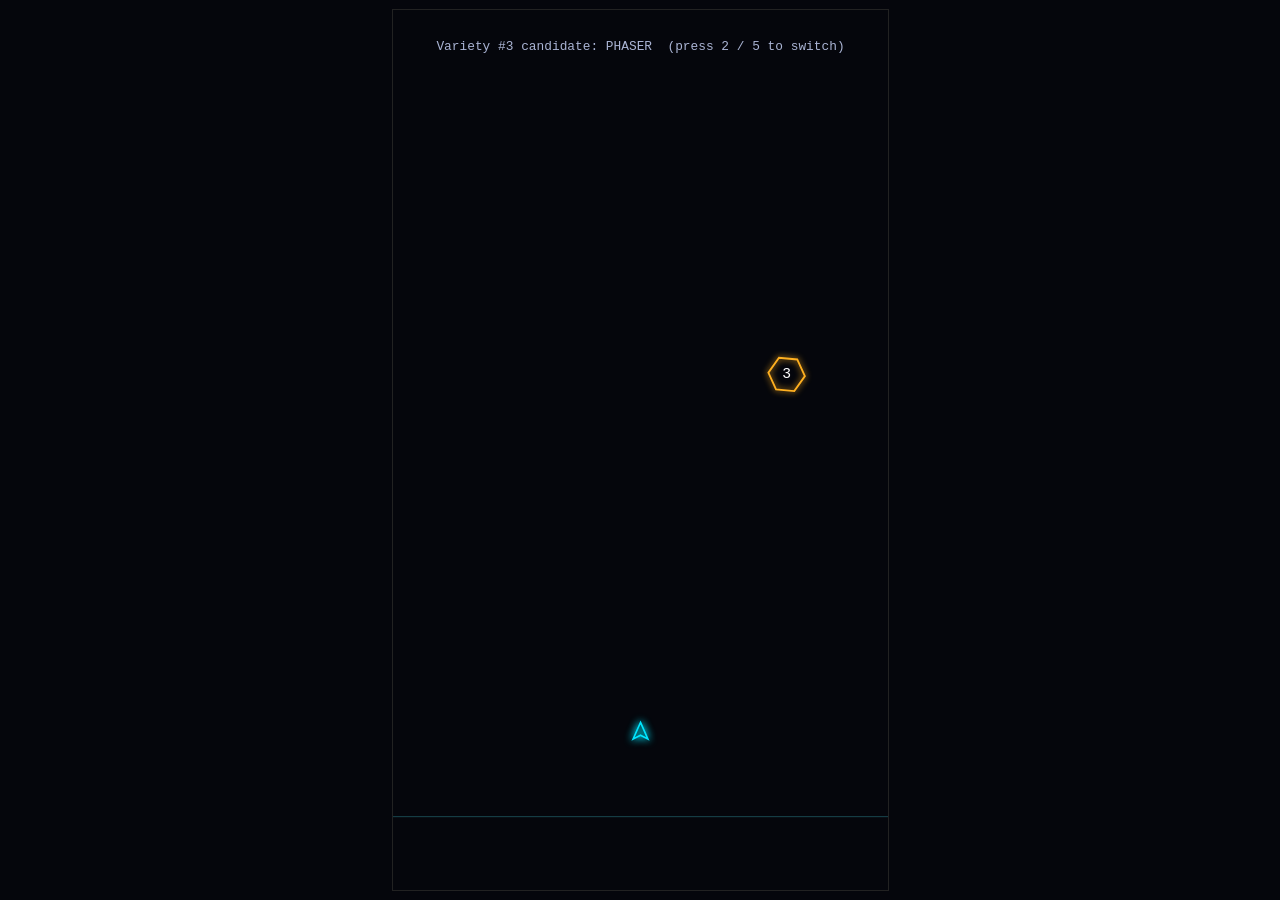
==== commit c3029562: "enemy #10 - shielded" ====
--- a/preview.html
+++ b/preview.html
@@ -183,13 +183,182 @@
 }
 
 // ── Scene under test ─────────────────────────────────────────────────────────
-// Empty slate — the next enemy's design goes here.
-
-let age = 0;
+// Bouncer variety #3 candidates — press 2 / 5 to switch:
+//   2: "Phaser"   — cycles between solid and intangible (flickering/dim) states
+//   5: "Shielded" — outer rotating shield ring absorbs hits before the core
+//                   takes damage; click/tap the shape to fire a test "bullet"
+const AMBER   = '#FFB020';
+const SHIELD_COLOR = '#6FE0FF';
+const HEALTH_FONT = '400 16px "Audiowide", "Courier New", monospace';
+const LABEL_FONT  = '400 14px "Audiowide", "Courier New", monospace';
+const GRAVITY = 300, SPIN_FACTOR = 0.04;
+const FLOOR_Y = VH - 80; // stand-in for the Barrier's surface
+
+function hexPoints(radius) {
+  const pts = [];
+  for (let i = 0; i < 6; i++) {
+    const a = (i / 6) * Math.PI * 2;
+    pts.push([Math.cos(a) * radius, Math.sin(a) * radius]);
+  }
+  return pts;
+}
+
+function worldHull(localPts, x, y, angle) {
+  const c = Math.cos(angle), s = Math.sin(angle);
+  return localPts.map(([lx, ly]) => [x + c * lx - s * ly, y + s * lx + c * ly]);
+}
+
+function bouncePhysics(body, dt, radius) {
+  body.angle += body.vx * SPIN_FACTOR * dt;
+  body.vy += GRAVITY * dt;
+  body.x  += body.vx * dt;
+  body.y  += body.vy * dt;
+  if (body.x <= radius) { body.x = radius; body.vx = Math.abs(body.vx); }
+  else if (body.x >= VW - radius) { body.x = VW - radius; body.vx = -Math.abs(body.vx); }
+  if (body.y <= radius && body.vy < 0) { body.y = radius; body.vy = Math.abs(body.vy); }
+  if (body.y + radius >= FLOOR_Y && body.vy > 0) { body.y = FLOOR_Y - radius; body.vy = -Math.abs(body.vy); }
+}
+
+// ── #2 "Phaser" ──────────────────────────────────────────────────────────────
+// Cycles between a solid (hittable) phase and an intangible "phased" phase
+// (dim, flickering, no glow). While phased it would pass through both bullets
+// and the barrier untouched.
+class PhaserPreview {
+  constructor() {
+    this.x = VW / 2; this.y = 200;
+    this.vx = 140; this.vy = 0;
+    this.angle = 0;
+    this.radius = 20;
+    this.health = 3;
+    this.cycle = 0;
+    this.phased = false;
+    this.hull = hexPoints(this.radius);
+  }
+  update(dt) {
+    bouncePhysics(this, dt, this.radius);
+    this.cycle += dt;
+    const SOLID = 1.5, PHASE = 0.8;
+    this.phased = (this.cycle % (SOLID + PHASE)) >= SOLID;
+  }
+  render() {
+    const pts = worldHull(this.hull, this.x, this.y, this.angle);
+    if (this.phased) {
+      const flicker = 0.15 + Math.random() * 0.25;
+      strokePaths([{ points: pts, closed: true }], {
+        color: AMBER, lineWidth: 2, alpha: flicker,
+      });
+    } else {
+      strokePaths([{ points: pts, closed: true }], {
+        color: AMBER, lineWidth: 2, glowBlur: 6, glowColor: AMBER,
+      });
+      drawText(String(this.health), this.x, this.y, { font: HEALTH_FONT, color: '#ffffff' });
+    }
+  }
+}
+
+// ── #5 "Shielded" ────────────────────────────────────────────────────────────
+// An outer hexagonal shield ring (independent slow rotation) absorbs
+// `shieldHits` before the inner core can take damage. Click/tap the shape to
+// fire a test hit — the shield flashes and depletes first, then falls away
+// and the core behaves like a normal Bouncer.
+class ShieldedPreview {
+  constructor() {
+    this.x = VW / 2; this.y = 250;
+    this.vx = -120; this.vy = 0;
+    this.angle = 0; this.shieldAngle = 0;
+    this.radius = 20; this.shieldRadius = 32;
+    this.health = 3; this.shieldHits = 2;
+    this.flash = 0; this.shieldFlash = 0;
+    this.hull = hexPoints(this.radius);
+    this.shieldHull = hexPoints(this.shieldRadius);
+  }
+  get activeRadius() { return this.shieldHits > 0 ? this.shieldRadius : this.radius; }
+  update(dt) {
+    bouncePhysics(this, dt, this.activeRadius);
+    this.shieldAngle -= 1.2 * dt;
+    if (this.flash > 0) this.flash -= dt;
+    if (this.shieldFlash > 0) this.shieldFlash -= dt;
+  }
+  hitTest(px, py) {
+    const r = this.activeRadius;
+    const dx = px - this.x, dy = py - this.y;
+    return dx * dx + dy * dy <= r * r;
+  }
+  hit() {
+    if (this.shieldHits > 0) {
+      this.shieldHits--;
+      this.shieldFlash = 0.12;
+    } else {
+      this.health = Math.max(0, this.health - 1);
+      this.flash = 0.08;
+    }
+  }
+  render() {
+    if (this.shieldHits > 0) {
+      const pts = worldHull(this.shieldHull, this.x, this.y, this.shieldAngle);
+      const flash = this.shieldFlash > 0;
+      strokePaths([{ points: pts, closed: true }], {
+        color: flash ? '#ffffff' : SHIELD_COLOR, lineWidth: 2, alpha: 0.6,
+        glowBlur: flash ? 14 : 6, glowColor: flash ? '#ffffff' : SHIELD_COLOR,
+      });
+    }
+    const pts = worldHull(this.hull, this.x, this.y, this.angle);
+    const flash = this.flash > 0;
+    strokePaths([{ points: pts, closed: true }], {
+      color: flash ? '#ffffff' : AMBER, lineWidth: 2,
+      glowBlur: flash ? 14 : 6, glowColor: flash ? '#ffffff' : AMBER,
+    });
+    drawText(String(this.shieldHits > 0 ? this.shieldHits : this.health), this.x, this.y, {
+      font: HEALTH_FONT, color: '#ffffff',
+    });
+  }
+}
+
+let current = '2';
+let phaser   = new PhaserPreview();
+let shielded = new ShieldedPreview();
+
+window.addEventListener('keydown', (e) => {
+  if (e.key === '2' || e.key === '5') {
+    current = e.key;
+    phaser   = new PhaserPreview();
+    shielded = new ShieldedPreview();
+  }
+});
+
+canvas.addEventListener('pointerdown', (e) => {
+  if (current !== '5') return;
+  const rect = canvas.getBoundingClientRect();
+  const px = (e.clientX - rect.left) / rect.width  * VW;
+  const py = (e.clientY - rect.top)  / rect.height * VH;
+  if (shielded.hitTest(px, py)) shielded.hit();
+});
+
+function drawFloor() {
+  strokePaths([{ points: [[0, FLOOR_Y], [VW, FLOOR_Y]], closed: false }], {
+    color: '#4DEFFF', lineWidth: 1, alpha: 0.3,
+  });
+}
+
+function drawLabel() {
+  const text = current === '2'
+    ? 'Variety #3 candidate: PHASER  (press 2 / 5 to switch)'
+    : 'Variety #3 candidate: SHIELDED — click to hit  (press 2 / 5 to switch)';
+  drawText(text, VW / 2, 40, { font: LABEL_FONT, color: '#aab4d4' });
+}
 
 function render(dt) {
-  age += dt;
   clear('#05060c');
+  drawFloor();
+  drawLabel();
+
+  if (current === '2') {
+    phaser.update(dt);
+    phaser.render();
+  } else {
+    shielded.update(dt);
+    shielded.render();
+  }
 
   // Player marker — move the pointer over the canvas to reposition it.
   fillStrokePaths([{ points: [[0,-10],[8,8],[0,4],[-8,8]], closed: true }], {
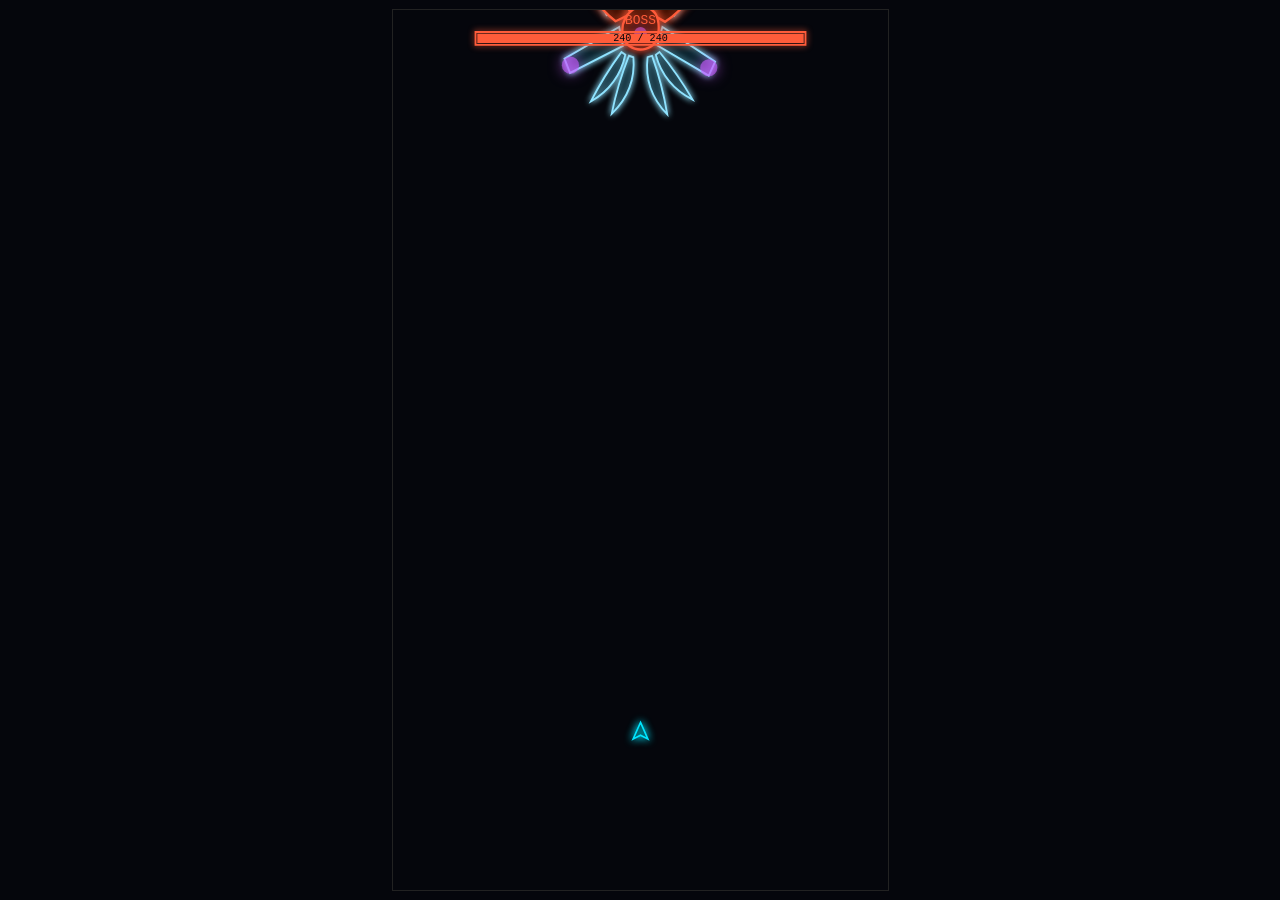
==== commit b6fbcf3c: "clean project remove unused codes etc." ====
--- a/preview.html
+++ b/preview.html
@@ -26,12 +26,12 @@
 /**
  * preview.html — standalone design sandbox.
  *
- * Self-contained scratch space for previewing new enemy hulls / animations
- * before wiring them into the real entity classes. Mirrors the subset of
- * Renderer.js's primitive API (strokePaths, fillStrokePaths, fillEllipse,
- * strokeCircle, drawFlame, drawText) so sketches here can be ported into
- * real entity render() methods with minimal changes. Not part of the game —
- * delete or ignore once the design under test has been integrated.
+ * Self-contained scratch space for previewing new enemy/boss hulls and
+ * animations before wiring them into the real entity classes. Mirrors the
+ * subset of Renderer.js's primitive API (strokePaths, fillStrokePaths,
+ * drawText) so sketches here can be ported into real entity render()
+ * methods with minimal changes. Not part of the game — delete or ignore
+ * once the design under test has been integrated.
  */
 
 const VW = 540, VH = 960; // same virtual resolution as the game
@@ -53,7 +53,7 @@
 window.addEventListener('resize', resize);
 resize();
 
-// ── Player marker — drag/move to test the alien's "fire toward player" aim ──
+// ── Player marker — drag/move to test "fire toward player" aim ─────────────
 const PLAYER_COLOR = '#00E5FF';
 let playerX = VW / 2;
 let playerY = VH * 0.82;
@@ -71,7 +71,7 @@
   ctx.fillRect(0, 0, VW, VH);
 }
 
-function strokePaths(paths, { x = 0, y = 0, scale = 1, rotation = 0, alpha = 1, color, lineWidth, glowColor, glowBlur = 0, lineCap = 'butt', singleStroke = false }, count = paths.length) {
+function strokePaths(paths, { x = 0, y = 0, scale = 1, rotation = 0, alpha = 1, color, lineWidth, glowColor, glowBlur = 0 }, count = paths.length) {
   ctx.save();
   ctx.translate(x, y);
   if (rotation !== 0) ctx.rotate(rotation);
@@ -79,40 +79,29 @@
   if (alpha < 1) ctx.globalAlpha = alpha;
   ctx.strokeStyle = color;
   ctx.lineWidth = scale !== 1 ? lineWidth / scale : lineWidth;
-  if (lineCap !== 'butt') ctx.lineCap = lineCap;
   if (glowBlur > 0) { ctx.shadowColor = glowColor ?? color; ctx.shadowBlur = glowBlur; }
 
-  if (singleStroke) {
+  for (let i = 0; i < count; i++) {
+    const pts = paths[i].points;
     ctx.beginPath();
-    for (let i = 0; i < count; i++) {
-      const pts = paths[i].points;
-      ctx.moveTo(pts[0][0], pts[0][1]);
-      for (let j = 1; j < pts.length; j++) ctx.lineTo(pts[j][0], pts[j][1]);
-      if (paths[i].closed !== false) ctx.closePath();
-    }
+    ctx.moveTo(pts[0][0], pts[0][1]);
+    for (let j = 1; j < pts.length; j++) ctx.lineTo(pts[j][0], pts[j][1]);
+    if (paths[i].closed !== false) ctx.closePath();
     ctx.stroke();
-  } else {
-    for (let i = 0; i < count; i++) {
-      const pts = paths[i].points;
-      ctx.beginPath();
-      ctx.moveTo(pts[0][0], pts[0][1]);
-      for (let j = 1; j < pts.length; j++) ctx.lineTo(pts[j][0], pts[j][1]);
-      if (paths[i].closed !== false) ctx.closePath();
-      ctx.stroke();
-    }
   }
   ctx.restore();
 }
 
-function fillStrokePaths(paths, { x = 0, y = 0, rotation = 0, alpha = 1, fillColor, strokeColor, lineWidth, glowColor, glowBlur = 0 }, count = paths.length) {
+function fillStrokePaths(paths, { x = 0, y = 0, scale = 1, rotation = 0, alpha = 1, fillColor, strokeColor, lineWidth, glowColor, glowBlur = 0 }, count = paths.length) {
   ctx.save();
   ctx.translate(x, y);
   if (rotation !== 0) ctx.rotate(rotation);
+  if (scale !== 1) ctx.scale(scale, scale);
   if (alpha < 1) ctx.globalAlpha = alpha;
   ctx.fillStyle = fillColor;
   ctx.strokeStyle = strokeColor;
-  ctx.lineWidth = lineWidth;
-  if (glowBlur > 0) { ctx.shadowColor = glowColor ?? strokeColor; ctx.shadowBlur = glowBlur; }
+  ctx.lineWidth = scale !== 1 ? lineWidth / scale : lineWidth;
+  if (glowBlur > 0) { ctx.shadowColor = glowColor ?? strokeColor; ctx.shadowBlur = scale !== 1 ? glowBlur / scale : glowBlur; }
   for (let i = 0; i < count; i++) {
     const pts = paths[i].points;
     ctx.beginPath();
@@ -125,48 +114,61 @@
   ctx.restore();
 }
 
-function fillEllipse(localCx, localCy, rx, ry, { x = 0, y = 0, rotation = 0, fillColor, alpha = 1 }) {
+/**
+ * Like fillStrokePaths, but rounds every corner of a closed point set by
+ * routing the path through quadratic curves between edge midpoints — turns
+ * a faceted polygon into a smooth organic blob without adding more points.
+ */
+function fillStrokeSmoothPath(points, { x = 0, y = 0, scale = 1, rotation = 0, alpha = 1, fillColor, strokeColor, lineWidth, glowColor, glowBlur = 0 }) {
   ctx.save();
   ctx.translate(x, y);
   if (rotation !== 0) ctx.rotate(rotation);
+  if (scale !== 1) ctx.scale(scale, scale);
   if (alpha < 1) ctx.globalAlpha = alpha;
   ctx.fillStyle = fillColor;
-  ctx.shadowBlur = 0;
+  ctx.strokeStyle = strokeColor;
+  ctx.lineWidth = scale !== 1 ? lineWidth / scale : lineWidth;
+  if (glowBlur > 0) { ctx.shadowColor = glowColor ?? strokeColor; ctx.shadowBlur = scale !== 1 ? glowBlur / scale : glowBlur; }
+
+  const n = points.length;
+  const mid = (a, b) => [(a[0] + b[0]) / 2, (a[1] + b[1]) / 2];
+  const m0 = mid(points[n - 1], points[0]);
   ctx.beginPath();
-  ctx.ellipse(localCx, localCy, rx, ry, 0, 0, Math.PI * 2);
+  ctx.moveTo(m0[0], m0[1]);
+  for (let i = 0; i < n; i++) {
+    const cur  = points[i];
+    const next = points[(i + 1) % n];
+    const m    = mid(cur, next);
+    ctx.quadraticCurveTo(cur[0], cur[1], m[0], m[1]);
+  }
+  ctx.closePath();
   ctx.fill();
-  ctx.restore();
-}
-
-function strokeCircle(x, y, radius, { color, lineWidth, glowBlur = 0, glowColor, alpha = 1 }) {
-  if (radius <= 0) return;
-  ctx.save();
-  if (alpha < 1) ctx.globalAlpha = alpha;
-  ctx.strokeStyle = color;
-  ctx.lineWidth = lineWidth;
-  if (glowBlur > 0) { ctx.shadowColor = glowColor ?? color; ctx.shadowBlur = glowBlur; }
-  ctx.beginPath();
-  ctx.arc(x, y, radius, 0, Math.PI * 2);
   ctx.stroke();
   ctx.restore();
 }
 
-function drawFlame(localBaseX, localBaseY, length, { x = 0, y = 0, rotation = 0, halfWidth = 4, color, alpha = 1 }) {
+/**
+ * Draws a tapered, curved "blade" — two quadratic curves from a base edge
+ * (b1 → b2) to a single tip point, each routed through its own control
+ * point (c1, c2) so the two edges can curve independently.
+ */
+function fillStrokeBlade(b1, c1, tip, c2, b2, { x = 0, y = 0, scale = 1, rotation = 0, alpha = 1, fillColor, strokeColor, lineWidth, glowColor, glowBlur = 0 }) {
   ctx.save();
   ctx.translate(x, y);
   if (rotation !== 0) ctx.rotate(rotation);
+  if (scale !== 1) ctx.scale(scale, scale);
   if (alpha < 1) ctx.globalAlpha = alpha;
-  ctx.globalCompositeOperation = 'lighter';
-  const h = color.replace('#', '');
-  const rgba = `rgba(${parseInt(h.slice(0,2),16)},${parseInt(h.slice(2,4),16)},${parseInt(h.slice(4,6),16)},0.70)`;
-  ctx.fillStyle = rgba;
-  const tipY = localBaseY - length;
+  ctx.fillStyle = fillColor;
+  ctx.strokeStyle = strokeColor;
+  ctx.lineWidth = scale !== 1 ? lineWidth / scale : lineWidth;
+  if (glowBlur > 0) { ctx.shadowColor = glowColor ?? strokeColor; ctx.shadowBlur = scale !== 1 ? glowBlur / scale : glowBlur; }
   ctx.beginPath();
-  ctx.moveTo(localBaseX - halfWidth, localBaseY);
-  ctx.lineTo(localBaseX + halfWidth, localBaseY);
-  ctx.lineTo(localBaseX, tipY);
+  ctx.moveTo(b1[0], b1[1]);
+  ctx.quadraticCurveTo(c1[0], c1[1], tip[0], tip[1]);
+  ctx.quadraticCurveTo(c2[0], c2[1], b2[0], b2[1]);
   ctx.closePath();
   ctx.fill();
+  ctx.stroke();
   ctx.restore();
 }
 
@@ -183,182 +185,266 @@
 }
 
 // ── Scene under test ─────────────────────────────────────────────────────────
-// Bouncer variety #3 candidates — press 2 / 5 to switch:
-//   2: "Phaser"   — cycles between solid and intangible (flickering/dim) states
-//   5: "Shielded" — outer rotating shield ring absorbs hits before the core
-//                   takes damage; click/tap the shape to fire a test "bullet"
-const AMBER   = '#FFB020';
-const SHIELD_COLOR = '#6FE0FF';
-const HEALTH_FONT = '400 16px "Audiowide", "Courier New", monospace';
-const LABEL_FONT  = '400 14px "Audiowide", "Courier New", monospace';
-const GRAVITY = 300, SPIN_FACTOR = 0.04;
-const FLOOR_Y = VH - 80; // stand-in for the Barrier's surface
-
-function hexPoints(radius) {
-  const pts = [];
-  for (let i = 0; i < 6; i++) {
-    const a = (i / 6) * Math.PI * 2;
-    pts.push([Math.cos(a) * radius, Math.sin(a) * radius]);
-  }
-  return pts;
-}
-
-function worldHull(localPts, x, y, angle) {
-  const c = Math.cos(angle), s = Math.sin(angle);
-  return localPts.map(([lx, ly]) => [x + c * lx - s * ly, y + s * lx + c * ly]);
-}
-
-function bouncePhysics(body, dt, radius) {
-  body.angle += body.vx * SPIN_FACTOR * dt;
-  body.vy += GRAVITY * dt;
-  body.x  += body.vx * dt;
-  body.y  += body.vy * dt;
-  if (body.x <= radius) { body.x = radius; body.vx = Math.abs(body.vx); }
-  else if (body.x >= VW - radius) { body.x = VW - radius; body.vx = -Math.abs(body.vx); }
-  if (body.y <= radius && body.vy < 0) { body.y = radius; body.vy = Math.abs(body.vy); }
-  if (body.y + radius >= FLOOR_Y && body.vy > 0) { body.y = FLOOR_Y - radius; body.vy = -Math.abs(body.vy); }
-}
-
-// ── #2 "Phaser" ──────────────────────────────────────────────────────────────
-// Cycles between a solid (hittable) phase and an intangible "phased" phase
-// (dim, flickering, no glow). While phased it would pass through both bullets
-// and the barrier untouched.
-class PhaserPreview {
+// Boss #2 — a crab/beetle "claw" boss inspired by a reference image: a round
+// red carapace head, two huge curved red horn-claws sweeping up and outward,
+// pale icy-cyan fin spikes layered behind them, gray cannon-arms tipped with
+// glowing purple eyes, and curved claw-legs hanging below — reworked into
+// this game's flat neon-outline vector language (dark fills, bright strokes,
+// glow halos), same as every other enemy.
+//
+// Independent parts: every limb (claw, fin, arm, leg) is its own shape with
+// its own pivot near where it attaches to the body, and its own idle "sway"
+// rotation (amplitude/frequency/phase) computed each frame in update(). The
+// head is drawn last so the limbs all read as attached to it, but each piece
+// can be animated on its own — exactly the shape needed for later attacks
+// (e.g. an individual claw winding up before a slash) without touching the
+// others.
+
+const BOSS_SCALE = 1.7;
+
+const BODY_COLOR   = '#FF5C3A'; // red-orange carapace + horn-claws
+const BODY_FILL    = '#3a0d00';
+const ACCENT_COLOR = '#8FE3FF'; // pale icy-cyan fins + cannon arms
+const ACCENT_FILL  = '#0c2530';
+const CORE_COLOR   = '#C75CFF'; // glowing purple eyes / core
+
+/** Tapered curved blade from `base` to `tip` — see preview history for derivation. */
+function makeBlade(base, tip, width, lean) {
+  const dx = tip[0] - base[0], dy = tip[1] - base[1];
+  const len = Math.hypot(dx, dy);
+  const ux = dx / len, uy = dy / len;
+  const px = -uy, py = ux;
+  const b1 = [base[0] + px * width / 2, base[1] + py * width / 2];
+  const b2 = [base[0] - px * width / 2, base[1] - py * width / 2];
+  const mx = (base[0] + tip[0]) / 2, my = (base[1] + tip[1]) / 2;
+  const c1 = [mx + px * lean,        my + py * lean];
+  const c2 = [mx - px * lean * 0.25, my - py * lean * 0.25];
+  return { b1, c1, tip, c2, b2 };
+}
+
+const sub2 = (p, pivot) => [p[0] - pivot[0], p[1] - pivot[1]];
+
+/** A blade-shaped limb (claw, fin, leg) — pivots and sways around `base`. */
+function bladePart(base, tip, width, lean, { color, fillColor, lineWidth, glowBlur, sway }) {
+  const blade = makeBlade(base, tip, width, lean);
+  return {
+    type: 'blade', pivot: base, sway, color, fillColor, lineWidth, glowBlur,
+    rel: {
+      b1: sub2(blade.b1, base), c1: sub2(blade.c1, base), tip: sub2(blade.tip, base),
+      c2: sub2(blade.c2, base), b2: sub2(blade.b2, base),
+    },
+  };
+}
+
+/** Mirror a part across x=0 (for the left-side twin of a right-side limb). */
+function mirrorPart(part, swayOverride) {
+  const mx = (p) => [-p[0], p[1]];
+  return {
+    ...part, pivot: mx(part.pivot), sway: swayOverride ?? part.sway,
+    rel: part.rel && {
+      b1: mx(part.rel.b1), c1: mx(part.rel.c1), tip: mx(part.rel.tip),
+      c2: mx(part.rel.c2), b2: mx(part.rel.b2),
+    },
+    orb: part.orb && { ...part.orb, pos: mx(part.orb.pos) },
+    points: part.points && part.points.map(mx),
+  };
+}
+
+// Round carapace "head" — smoothed 11-point dome, drawn last so every limb
+// below reads as attached to it.
+const HEAD_PIVOT = [0, -2];
+const HEAD_PART = {
+  type: 'smooth', pivot: HEAD_PIVOT,
+  color: BODY_COLOR, fillColor: BODY_FILL, lineWidth: 2.5, glowBlur: 16,
+  sway: { amp: 0.02, freq: 0.9, phase: 0 },
+  rel: [
+    [-11, 5], [-12, -4], [-8, -12], [-2, -16], [4, -16], [10, -12], [12, -4], [11, 5],
+    [7, 10], [0, 12], [-7, 10],
+  ].map((p) => sub2(p, HEAD_PIVOT)),
+};
+
+// Big horn-claws sweeping up and outward from the shoulders.
+const CLAW_R = bladePart([11, -9], [39, -60], 11, 20, {
+  color: BODY_COLOR, fillColor: BODY_FILL, lineWidth: 2.5, glowBlur: 16,
+  sway: { amp: 0.06, freq: 0.75, phase: 2.0 },
+});
+const CLAW_L = mirrorPart(CLAW_R, { amp: 0.06, freq: 0.75, phase: 0.3 });
+
+// Pale fin spikes layered behind the claws.
+const FIN_R = bladePart([19, -11], [30, -49], 5.5, 8, {
+  color: ACCENT_COLOR, fillColor: ACCENT_FILL, lineWidth: 2, glowBlur: 10,
+  sway: { amp: 0.09, freq: 1.15, phase: 1.6 },
+});
+const FIN_L = mirrorPart(FIN_R, { amp: 0.09, freq: 1.15, phase: 0 });
+
+// Long, slender talon-claws radiating from the body's underside — two per
+// side, curving like a scythe (same proportions as the big horn-claws, just
+// smaller) to match the reference's curved gray claws.
+const LEG1_R = bladePart([6, 16], [14, 54], 3, 10, {
+  color: ACCENT_COLOR, fillColor: ACCENT_FILL, lineWidth: 2, glowBlur: 10,
+  sway: { amp: 0.16, freq: 1.6, phase: 1.9 },
+});
+const LEG1_L = mirrorPart(LEG1_R, { amp: 0.16, freq: 1.6, phase: 0.5 });
+const LEG2_R = bladePart([11, 14], [30, 46], 3, 9, {
+  color: ACCENT_COLOR, fillColor: ACCENT_FILL, lineWidth: 2, glowBlur: 10,
+  sway: { amp: 0.13, freq: 1.4, phase: 2.6 },
+});
+const LEG2_L = mirrorPart(LEG2_R, { amp: 0.13, freq: 1.4, phase: 1.1 });
+
+// Gray cannon-arms with a glowing purple eye near the tip.
+const ARM_R_PIVOT = [15, 3];
+const ARM_R = {
+  type: 'arm', pivot: ARM_R_PIVOT,
+  color: ACCENT_COLOR, fillColor: ACCENT_FILL, lineWidth: 2, glowBlur: 10,
+  sway: { amp: 0.05, freq: 0.6, phase: 2.3 },
+  points: [[-1, -6], [33, 16], [29, 25], [-4, 6]].map((p) => p),
+  orb: { pos: [29, 20], radius: 5.5, phase: 0 },
+};
+const ARM_L = mirrorPart(ARM_R, { amp: 0.05, freq: 0.6, phase: 0.8 });
+ARM_L.orb.phase = Math.PI;
+
+// Draw order: back-to-front so every limb reads as attached to the head.
+const PARTS = [FIN_L, FIN_R, CLAW_L, CLAW_R, LEG1_L, LEG1_R, LEG2_L, LEG2_R, ARM_L, ARM_R, HEAD_PART];
+
+class BossPreview {
   constructor() {
-    this.x = VW / 2; this.y = 200;
-    this.vx = 140; this.vy = 0;
-    this.angle = 0;
-    this.radius = 20;
-    this.health = 3;
-    this.cycle = 0;
-    this.phased = false;
-    this.hull = hexPoints(this.radius);
-  }
+    this.maxHealth = 240;
+    this.health    = this.maxHealth;
+
+    this.angle = 0; // body never rotates — limbs sway independently instead
+    this._age  = 0;
+
+    this.x = VW / 2;
+    this.y = -100; // off-screen above
+
+    // Entry phase: descend to a resting height, then drift in a gentle
+    // figure-8 forever. Limb sway runs throughout, including entry.
+    this._state      = 'entering';
+    this._entryY     = VH * 0.3;
+    this._entrySpeed = 110; // vp/sec
+
+    this._t     = 0;
+    this._omega = 0.6;  // rad/sec — pattern speed
+    this._ampX  = 90;   // vp — horizontal half-width of the loop
+    this._ampY  = 55;   // vp — vertical half-height of the loop
+  }
+
   update(dt) {
-    bouncePhysics(this, dt, this.radius);
-    this.cycle += dt;
-    const SOLID = 1.5, PHASE = 0.8;
-    this.phased = (this.cycle % (SOLID + PHASE)) >= SOLID;
-  }
+    this._age += dt;
+
+    if (this._state === 'entering') {
+      this.y += this._entrySpeed * dt;
+      if (this.y >= this._entryY) {
+        this.y = this._entryY;
+        this._centerX = this.x;
+        this._centerY = this.y;
+        this._state = 'pattern';
+      }
+    } else {
+      this._t += dt * this._omega;
+      const sinT = Math.sin(this._t), cosT = Math.cos(this._t);
+      this.x = this._centerX + this._ampX * sinT;
+      this.y = this._centerY + this._ampY * sinT * cosT;
+    }
+
+    for (const part of PARTS) {
+      part._sway = part.sway.amp * Math.sin(this._age * part.sway.freq + part.sway.phase);
+    }
+  }
+
   render() {
-    const pts = worldHull(this.hull, this.x, this.y, this.angle);
-    if (this.phased) {
-      const flicker = 0.15 + Math.random() * 0.25;
-      strokePaths([{ points: pts, closed: true }], {
-        color: AMBER, lineWidth: 2, alpha: flicker,
-      });
-    } else {
-      strokePaths([{ points: pts, closed: true }], {
-        color: AMBER, lineWidth: 2, glowBlur: 6, glowColor: AMBER,
-      });
-      drawText(String(this.health), this.x, this.y, { font: HEALTH_FONT, color: '#ffffff' });
+    for (const part of PARTS) {
+      const rotation = this.angle + part._sway;
+      const [px, py] = part.pivot;
+      const wx = this.x + px * BOSS_SCALE;
+      const wy = this.y + py * BOSS_SCALE;
+
+      if (part.type === 'blade') {
+        fillStrokeBlade(part.rel.b1, part.rel.c1, part.rel.tip, part.rel.c2, part.rel.b2, {
+          x: wx, y: wy, scale: BOSS_SCALE, rotation,
+          fillColor: part.fillColor, strokeColor: part.color,
+          lineWidth: part.lineWidth, glowBlur: part.glowBlur, glowColor: part.color,
+        });
+      } else if (part.type === 'smooth') {
+        fillStrokeSmoothPath(part.rel, {
+          x: wx, y: wy, scale: BOSS_SCALE, rotation,
+          fillColor: part.fillColor, strokeColor: part.color,
+          lineWidth: part.lineWidth, glowBlur: part.glowBlur, glowColor: part.color,
+        });
+
+        // Pulsing core eye, nestled into the head.
+        const pulse = 0.5 + 0.5 * Math.abs(Math.sin(this._age * 3));
+        ctx.save();
+        ctx.globalAlpha = pulse;
+        ctx.fillStyle = CORE_COLOR;
+        ctx.shadowColor = CORE_COLOR;
+        ctx.shadowBlur = 16;
+        ctx.beginPath();
+        ctx.arc(wx, wy + 3 * BOSS_SCALE, 4 * BOSS_SCALE, 0, Math.PI * 2);
+        ctx.fill();
+        ctx.restore();
+      } else if (part.type === 'arm') {
+        fillStrokePaths([{ points: part.points, closed: true }], {
+          x: wx, y: wy, scale: BOSS_SCALE, rotation,
+          fillColor: part.fillColor, strokeColor: part.color,
+          lineWidth: part.lineWidth, glowBlur: part.glowBlur, glowColor: part.color,
+        });
+
+        // Glowing eye orb near the arm's tip — rotates with the arm.
+        const c = Math.cos(rotation), s = Math.sin(rotation);
+        const [ox, oy] = part.orb.pos;
+        const owx = wx + (c * ox - s * oy) * BOSS_SCALE;
+        const owy = wy + (s * ox + c * oy) * BOSS_SCALE;
+        const pulse = 0.5 + 0.5 * Math.abs(Math.sin(this._age * 3 + part.orb.phase));
+        ctx.save();
+        ctx.globalAlpha = pulse;
+        ctx.fillStyle = CORE_COLOR;
+        ctx.shadowColor = CORE_COLOR;
+        ctx.shadowBlur = 14;
+        ctx.beginPath();
+        ctx.arc(owx, owy, part.orb.radius * BOSS_SCALE, 0, Math.PI * 2);
+        ctx.fill();
+        ctx.restore();
+      }
     }
   }
 }
 
-// ── #5 "Shielded" ────────────────────────────────────────────────────────────
-// An outer hexagonal shield ring (independent slow rotation) absorbs
-// `shieldHits` before the inner core can take damage. Click/tap the shape to
-// fire a test hit — the shield flashes and depletes first, then falls away
-// and the core behaves like a normal Bouncer.
-class ShieldedPreview {
-  constructor() {
-    this.x = VW / 2; this.y = 250;
-    this.vx = -120; this.vy = 0;
-    this.angle = 0; this.shieldAngle = 0;
-    this.radius = 20; this.shieldRadius = 32;
-    this.health = 3; this.shieldHits = 2;
-    this.flash = 0; this.shieldFlash = 0;
-    this.hull = hexPoints(this.radius);
-    this.shieldHull = hexPoints(this.shieldRadius);
-  }
-  get activeRadius() { return this.shieldHits > 0 ? this.shieldRadius : this.radius; }
-  update(dt) {
-    bouncePhysics(this, dt, this.activeRadius);
-    this.shieldAngle -= 1.2 * dt;
-    if (this.flash > 0) this.flash -= dt;
-    if (this.shieldFlash > 0) this.shieldFlash -= dt;
-  }
-  hitTest(px, py) {
-    const r = this.activeRadius;
-    const dx = px - this.x, dy = py - this.y;
-    return dx * dx + dy * dy <= r * r;
-  }
-  hit() {
-    if (this.shieldHits > 0) {
-      this.shieldHits--;
-      this.shieldFlash = 0.12;
-    } else {
-      this.health = Math.max(0, this.health - 1);
-      this.flash = 0.08;
-    }
-  }
-  render() {
-    if (this.shieldHits > 0) {
-      const pts = worldHull(this.shieldHull, this.x, this.y, this.shieldAngle);
-      const flash = this.shieldFlash > 0;
-      strokePaths([{ points: pts, closed: true }], {
-        color: flash ? '#ffffff' : SHIELD_COLOR, lineWidth: 2, alpha: 0.6,
-        glowBlur: flash ? 14 : 6, glowColor: flash ? '#ffffff' : SHIELD_COLOR,
-      });
-    }
-    const pts = worldHull(this.hull, this.x, this.y, this.angle);
-    const flash = this.flash > 0;
-    strokePaths([{ points: pts, closed: true }], {
-      color: flash ? '#ffffff' : AMBER, lineWidth: 2,
-      glowBlur: flash ? 14 : 6, glowColor: flash ? '#ffffff' : AMBER,
+const boss = new BossPreview();
+
+// ── Boss health bar — full-width strip near the top of the screen ──────────
+function drawBossHealthBar() {
+  const barW = 360, barH = 14;
+  const x = (VW - barW) / 2, y = 24;
+  const pct = Math.max(0, boss.health / boss.maxHealth);
+
+  drawText('BOSS', VW / 2, y - 12, {
+    font: '400 14px "Audiowide", "Courier New", monospace',
+    color: BODY_COLOR, glowBlur: 6, glowColor: BODY_COLOR,
+  });
+
+  strokePaths([{ points: [[x, y], [x + barW, y], [x + barW, y + barH], [x, y + barH]], closed: true }], {
+    color: BODY_COLOR, lineWidth: 2, glowBlur: 6, glowColor: BODY_COLOR,
+  });
+
+  if (pct > 0) {
+    fillStrokePaths([{ points: [[x + 2, y + 2], [x + 2 + (barW - 4) * pct, y + 2], [x + 2 + (barW - 4) * pct, y + barH - 2], [x + 2, y + barH - 2]], closed: true }], {
+      fillColor: BODY_COLOR, strokeColor: 'transparent', lineWidth: 0,
     });
-    drawText(String(this.shieldHits > 0 ? this.shieldHits : this.health), this.x, this.y, {
-      font: HEALTH_FONT, color: '#ffffff',
-    });
-  }
-}
-
-let current = '2';
-let phaser   = new PhaserPreview();
-let shielded = new ShieldedPreview();
-
-window.addEventListener('keydown', (e) => {
-  if (e.key === '2' || e.key === '5') {
-    current = e.key;
-    phaser   = new PhaserPreview();
-    shielded = new ShieldedPreview();
-  }
-});
-
-canvas.addEventListener('pointerdown', (e) => {
-  if (current !== '5') return;
-  const rect = canvas.getBoundingClientRect();
-  const px = (e.clientX - rect.left) / rect.width  * VW;
-  const py = (e.clientY - rect.top)  / rect.height * VH;
-  if (shielded.hitTest(px, py)) shielded.hit();
-});
-
-function drawFloor() {
-  strokePaths([{ points: [[0, FLOOR_Y], [VW, FLOOR_Y]], closed: false }], {
-    color: '#4DEFFF', lineWidth: 1, alpha: 0.3,
+  }
+
+  drawText(`${Math.ceil(boss.health)} / ${boss.maxHealth}`, VW / 2, y + barH / 2, {
+    font: '400 11px "Audiowide", "Courier New", monospace',
+    color: '#05060c', baseline: 'middle',
   });
-}
-
-function drawLabel() {
-  const text = current === '2'
-    ? 'Variety #3 candidate: PHASER  (press 2 / 5 to switch)'
-    : 'Variety #3 candidate: SHIELDED — click to hit  (press 2 / 5 to switch)';
-  drawText(text, VW / 2, 40, { font: LABEL_FONT, color: '#aab4d4' });
 }
 
 function render(dt) {
   clear('#05060c');
-  drawFloor();
-  drawLabel();
-
-  if (current === '2') {
-    phaser.update(dt);
-    phaser.render();
-  } else {
-    shielded.update(dt);
-    shielded.render();
-  }
+
+  boss.update(dt);
+  boss.render();
+  drawBossHealthBar();
 
   // Player marker — move the pointer over the canvas to reposition it.
   fillStrokePaths([{ points: [[0,-10],[8,8],[0,4],[-8,8]], closed: true }], {
@@ -378,4 +464,4 @@
 requestAnimationFrame(frame);
 </script>
 </body>
-</html>
+</html>
